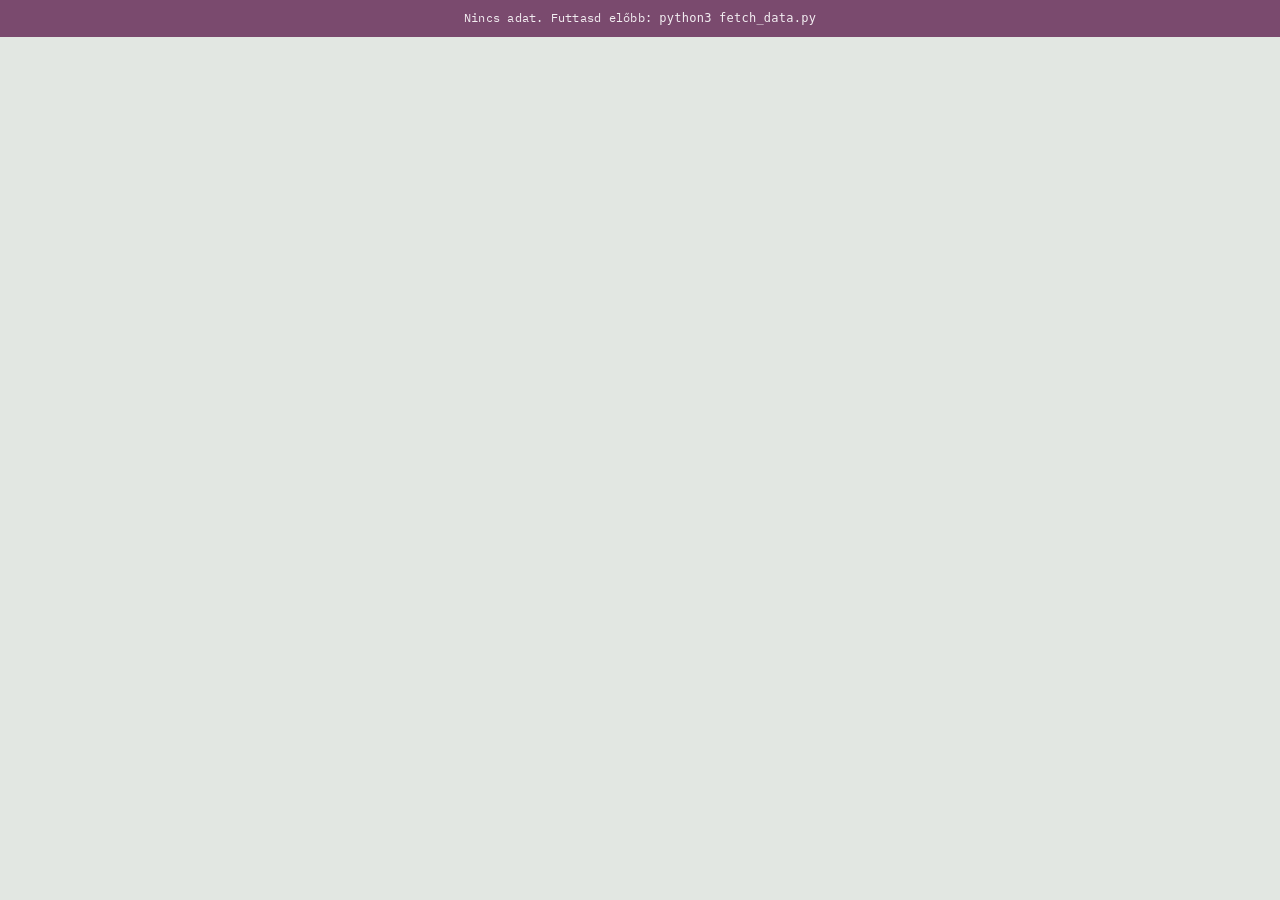
==== en/index.html @ 213e8cd9 "angol valtozat: ford.py generator, ford.json tabla, hreflang, nyelvvalto" ====
<!DOCTYPE html>
<html lang="en">
<head>
<meta charset="utf-8">
<meta name="viewport" content="width=device-width, initial-scale=1">
<title>Water balance of the Middle Danube Basin — EQUORA Institute</title>
<link rel="canonical" href="https://basin.equora.institute/en/">
<link rel="alternate" hreflang="hu" href="https://basin.equora.institute/">
<link rel="alternate" hreflang="en" href="https://basin.equora.institute/en/">
<link rel="alternate" hreflang="x-default" href="https://basin.equora.institute/">
<link rel="alternate" hreflang="hu" href="https://basin.equora.institute/">
<link rel="alternate" hreflang="en" href="https://basin.equora.institute/en/">
<link rel="alternate" hreflang="x-default" href="https://basin.equora.institute/">

<!-- Az EQUORA Institute jelzése, az equora.institute-vel egyezően. -->
<link rel="icon" type="image/x-icon" href="/favicon.ico">
<link rel="icon" type="image/png" sizes="32x32" href="/favicon-32.png">
<link rel="apple-touch-icon" href="/apple-touch-icon.png">

<!-- Plausible: könnyű, sütimentes mérés. A szkript URL-je tartalmazza az
     oldal azonosítóját, ezért ez a felület külön mérési egység —
     függetlenül az equora.institute-tól. -->
<script async src="https://plausible.io/js/pa-creL-lUfN_HIadFxCOqcn.js"></script>
<script>
  window.plausible=window.plausible||function(){(plausible.q=plausible.q||[]).push(arguments)},plausible.init=plausible.init||function(i){plausible.o=i||{}};
  plausible.init()
</script>

<meta name="robots" content="index, follow, max-image-preview:large">
<meta name="author" content="EQUORA Institute">
<meta name="citation_doi" content="10.5281/zenodo.21852060">
<meta property="og:site_name" content="EQUORA Institute">
<meta name="twitter:card" content="summary_large_image">
<meta name="twitter:title" content="Water balance of the Middle Danube Basin">
<meta name="twitter:description"
      content="Measured discharge from 22 gauges, satellite evapotranspiration and precipitation. Every figure states whether it is measurement, model or placeholder.">

<!-- Strukturált adat: a keresők és az adatkatalógusok ebből tudják, hogy ez egy
     hivatkozható, nyílt licencű adatkészlet, nem egy szokásos weblap. -->
<script type="application/ld+json">
{
  "@context": "https://schema.org",
  "@type": "Dataset",
  "name": "Water balance of the Middle Danube Basin",
  "alternateName": "Water balance of the Middle Danube Basin",
  "description": "Hourly water balance: measured discharge from 22 Hungarian gauges, satellite evapotranspiration and precipitation, soil moisture and storage anomaly. Every term carries a provenance label.",
  "url": "https://basin.equora.institute/en/",
  "identifier": "https://doi.org/10.5281/zenodo.21852060",
  "license": "https://creativecommons.org/licenses/by/4.0/",
  "isAccessibleForFree": true,
  "inLanguage": "en",
  "keywords": ["vízmérleg", "hidrológia", "aszály", "párolgás", "Duna", "Tisza", "GRACE", "water balance", "drought", "evapotranspiration"],
  "creator": {
    "@type": "Organization",
    "name": "EQUORA Institute",
    "url": "https://equora.institute"
  },
  "spatialCoverage": {
    "@type": "Place",
    "name": "Hungary",
    "geo": {
      "@type": "GeoShape",
      "box": "45.7 16.0 48.6 22.9"
    }
  },
  "distribution": [{
    "@type": "DataDownload",
    "encodingFormat": "application/json",
    "contentUrl": "https://basin.equora.institute/data.json"
  }],
  "citation": "Papp L. (2026). Water balance of the Middle Danube Basin: an open, provenance-labelled monitoring method. EQUORA Institute. Zenodo. https://doi.org/10.5281/zenodo.21852060"
}
</script>
<meta name="description" content="How much water enters the Middle Danube Basin, how much evaporates and how much leaves — from measured discharge, satellite evapotranspiration and precipitation, updated hourly.">
<meta property="og:title" content="Water balance of the Middle Danube Basin">
<meta property="og:description" content="Measured discharge from 22 gauges, satellite evapotranspiration and precipitation. Every figure states whether it is measurement, model or placeholder.">
<meta property="og:url" content="https://basin.equora.institute/">
<meta property="og:type" content="website">
<meta property="og:locale" content="en_GB">
<link rel="preconnect" href="https://fonts.googleapis.com">
<link rel="preconnect" href="https://fonts.gstatic.com" crossorigin>
<link href="https://fonts.googleapis.com/css2?family=Bitter:wght@500;700&family=IBM+Plex+Mono:wght@400;500;600&family=IBM+Plex+Sans:wght@400;500;600&display=swap" rel="stylesheet">
<style>
:root{
  --papir:#E2E7E2; --papir-2:#EDF0EC; --tinta:#16262B; --halvany:#5C7075;
  --vonal:#A6B5B1; --vonal-halk:#C3CFCB;
  --viz:#2B5C77; --parolgas:#A9772F; --ismeretlen:#7A4A6E; --rekord:#9E3B2E;
  --serif:"Bitter",Georgia,serif; --sans:"IBM Plex Sans",system-ui,sans-serif;
  --mono:"IBM Plex Mono",ui-monospace,monospace;
}
*{box-sizing:border-box}
body{
  margin:0; background:var(--papir); color:var(--tinta); font-family:var(--sans);
  font-size:15px; line-height:1.55;
  background-image:linear-gradient(var(--vonal-halk) .5px,transparent .5px),
                   linear-gradient(90deg,var(--vonal-halk) .5px,transparent .5px);
  background-size:28px 28px; background-position:-1px -1px;
}
.wrap{max-width:1320px;margin:0 auto;padding:0 20px 72px}

/* ── figyelmeztetés ─────────────────────────── */
.warn{background:var(--ismeretlen);color:#F3EEF2;font-family:var(--mono);font-size:12px;
  letter-spacing:.02em;padding:9px 20px;text-align:center}
.warn b{font-weight:600}

/* ── fejléc ─────────────────────────────────── */
header{padding:38px 0 26px;border-bottom:2px solid var(--tinta)}
.eyebrow{font-family:var(--mono);font-size:11px;letter-spacing:.16em;text-transform:uppercase;
  color:var(--halvany)}
h1{font-family:var(--serif);font-weight:700;font-size:clamp(28px,4.4vw,46px);line-height:1.08;
  margin:.32em 0 .18em;letter-spacing:-.015em}
.dek{max-width:78ch;margin-top:20px;color:var(--halvany);font-size:15px;margin:0}
/* A szövegblokkok ugyanabba az oszloprendszerbe kerülnek, mint a panelek.
   Széles nézetben egymás mellé rendeződnek — a sorhossz viszont marad
   olvasható mértéken, mert a hosszú sor rontja a visszatalálást. */
.fejracs{display:grid;grid-template-columns:1fr;gap:22px 28px;align-items:stretch;
  margin-top:24px}
@media(min-width:1100px){
  .fejracs{grid-template-columns:minmax(0,1fr) minmax(0,1fr)}
  .dek{font-size:15.5px}
}
.fejracs>*{min-width:0}
.orak{display:flex;flex-wrap:wrap;gap:0;margin-top:24px;border:1px solid var(--vonal)}
.ora{flex:1 1 190px;padding:11px 14px;border-right:1px solid var(--vonal);background:var(--papir-2)}
.ora:last-child{border-right:0}
.ora .u{font-family:var(--mono);font-size:10px;letter-spacing:.14em;text-transform:uppercase;
  color:var(--halvany)}
.ora .v{font-family:var(--mono);font-size:15px;font-weight:600;margin-top:2px}
.ora .s{font-size:12px;color:var(--halvany);margin-top:1px}
.ora.el .v{color:var(--viz)}
.ora.el .u::after{content:" ●";color:var(--viz)}

/* ── szakaszcím ─────────────────────────────── */
.sz{display:flex;align-items:baseline;gap:14px;margin:52px 0 6px;
  border-bottom:1px solid var(--tinta);padding-bottom:6px}
.sz h2{font-family:var(--serif);font-weight:700;font-size:21px;margin:0;letter-spacing:-.01em}
.alcim.mert{border-left:2px solid var(--vonal);padding-left:14px;
  font-size:13px;color:var(--halvany)}
.sz .n{font-family:var(--mono);font-size:11px;color:var(--halvany);margin-left:auto;
  letter-spacing:.06em}
.lead{color:var(--halvany);font-size:14px;margin:10px 0 22px;max-width:min(78ch,100%)}

/* ── mércék (signature) ─────────────────────── */
.mercesor{display:flex;gap:0;overflow-x:auto;padding-bottom:6px;
  border:1px solid var(--vonal);background:var(--papir-2)}
.folyocsop{display:flex;border-right:1px solid var(--tinta)}
.folyocsop:last-child{border-right:0}
.merce{width:84px;flex:0 0 84px;padding:12px 4px 10px;border-right:1px solid var(--vonal-halk);
  text-align:center}
.folyocsop .merce:last-child{border-right:0}
.merce .nev{font-family:var(--serif);font-weight:500;font-size:12.5px;line-height:1.15;
  height:2.3em;display:flex;align-items:flex-end;justify-content:center}
.merce .szerep{font-family:var(--mono);font-size:9px;letter-spacing:.1em;text-transform:uppercase;
  color:var(--halvany);margin:3px 0 6px}
.merce .szerep.be{color:var(--viz)}
.merce .szerep.ki{color:var(--parolgas)}
.merce .ertek{font-family:var(--mono);font-size:16px;font-weight:600;margin-top:6px}
.merce .hozam{font-family:var(--mono);font-size:11.5px;font-weight:600;color:var(--viz);margin-top:3px}
.merce .alatt{font-family:var(--mono);font-size:10.5px;margin-top:1px;color:var(--halvany)}
.merce.rek .ertek{color:var(--rekord)}
.merce.rek .alatt{color:var(--rekord);font-weight:600}
.folyocimke{writing-mode:vertical-rl;transform:rotate(180deg);font-family:var(--mono);
  font-size:10px;letter-spacing:.18em;text-transform:uppercase;color:var(--halvany);
  padding:12px 5px;background:var(--papir);border-right:1px solid var(--vonal-halk)}

/* ── panelek ────────────────────────────────── */
.racs{display:grid;grid-template-columns:repeat(2,1fr);gap:20px;margin-top:22px;align-items:start}
.panel{border:1px solid var(--vonal);background:var(--papir-2);padding:20px}
.panel h3{font-family:var(--serif);font-size:17px;font-weight:700;margin:0 0 3px}
.pontos{font-family:var(--sans);font-size:12.5px;font-weight:400;color:var(--halvany);
  letter-spacing:0}
.jelmagy{display:flex;flex-wrap:wrap;gap:6px 22px;margin:16px 0 0;padding:12px 14px;
  border:1px solid var(--vonal);background:var(--papir-2);font-size:12.5px;
  color:var(--halvany)}
.jelmagy span{display:flex;align-items:baseline;gap:7px}
.jelmagy b{flex:0 0 auto}
.fog{border-bottom:1px dotted var(--halvany);cursor:help}
.fogbuborek{position:fixed;z-index:50;max-width:280px;background:var(--tinta);
  color:var(--papir);font-size:12.5px;line-height:1.45;padding:9px 11px;
  box-shadow:0 4px 14px rgba(22,38,43,.28)}
.panel .alcim{font-size:13px;color:var(--halvany);margin:0 0 18px}

/* provenance jelölők */
.pr{font-family:var(--mono);font-size:9px;letter-spacing:.09em;text-transform:uppercase;
  padding:1px 5px;border:1px solid currentColor;white-space:nowrap;vertical-align:2px}
.pr.mert{color:var(--viz);background:rgba(43,92,119,.1)}
.pr.szarmaztatott{color:var(--viz)}
.pr.muholdas{color:var(--parolgas);background:rgba(169,119,47,.10)}
.pr.modellezett{color:var(--halvany)}
.pr.helyorzo{color:var(--ismeretlen);
  background:repeating-linear-gradient(45deg,transparent 0 3px,rgba(122,74,110,.22) 3px 6px)}

/* pulzus sorok */
.tetel{display:grid;grid-template-columns:1fr auto;gap:4px 12px;align-items:baseline;
  padding:11px 0;border-top:1px solid var(--vonal-halk)}
.tetel:first-of-type{border-top:0}
.tetel .cim{font-size:14px;font-weight:500}
.tetel .szam{font-family:var(--mono);font-size:19px;font-weight:600;text-align:right;
  white-space:nowrap}
.tetel .szam small{font-size:11px;font-weight:400;color:var(--halvany)}
.tetel .meta{grid-column:1/-1;font-size:11.5px;color:var(--halvany);display:flex;gap:8px;
  align-items:center;flex-wrap:wrap}
.rud{grid-column:1/-1;height:7px;background:var(--vonal-halk);margin-top:2px}
.rud i{display:block;height:100%}
.be .rud i{background:var(--viz)} .ki .rud i{background:var(--parolgas)}
.dS .rud i{background:var(--ismeretlen)}

/* nagy szám */
.nagy{font-family:var(--mono);font-size:clamp(38px,6.2vw,60px);font-weight:600;line-height:1;
  letter-spacing:-.02em}
.nagy.neg{color:var(--rekord)}
.egys{font-family:var(--mono);font-size:14px;color:var(--halvany);margin-left:6px;
  letter-spacing:normal}
/* A negativ betukoz kiszamitott ertekkent oroklodik, ezert a kis egysegjelolokon
   egymasra csusznanak a betuk. Minden ilyen helyen visszaallitjuk. */
.nagy small, .szam small, .pk .v small, .res .ert small, .egys small{letter-spacing:normal}

.rud2{grid-column:1/-1;position:relative;height:9px;background:var(--vonal-halk);margin-top:3px}
.rud2 .nulla{position:absolute;left:50%;top:-2px;bottom:-2px;width:1.5px;background:var(--tinta)}
.rud2 i{position:absolute;top:0;height:100%}
/* A mozwás az adatot hordozza: a minta sebessége a tétel nagyságával
   arányos, tehát a nagyobb hozam láthatóan gyorsabban folyik. */
.rud2 i.jobbra{left:50%;background:var(--viz)}
.rud2 i.balra{right:50%;background:var(--parolgas)}
.rud2 i.dS{background:var(--ismeretlen)}
/* A mozgás az adatot hordozza: a minta sebessége a tétel nagyságával arányos.
   A blokk a background-rövidítések UTÁN áll, különben azok törölnék a mintát. */
@keyframes aramlas{from{background-position:0 0}to{background-position:38px 0}}
/* A párolgás felfelé száll: a minta függőlegesen mozog, és felfelé halványul —
   a sebességet ugyanaz az érték adja, mint a vízszintes áramlásnál. */
@keyframes parolog{from{background-position:0 0}to{background-position:0 -26px}}
.rud2 i.parolog{
  background-image:repeating-linear-gradient(0deg,
    rgba(255,255,255,.30) 0 3px, rgba(255,255,255,0) 3px 13px);
  background-size:100% 26px;
  animation:parolog var(--ido,4s) linear infinite}
@media(prefers-reduced-motion:reduce){.rud2 i.parolog{animation:none}}
.rud2 i.aramlik{
  background-image:repeating-linear-gradient(115deg,
    rgba(255,255,255,.22) 0 8px, rgba(255,255,255,0) 8px 19px);
  background-size:38px 100%;
  animation:aramlas var(--ido,4s) linear infinite}
.rud2 i.balra.aramlik{animation-direction:reverse}
@media(prefers-reduced-motion:reduce){.rud2 i.aramlik{animation:none}}
.tetel .szam.neg{color:var(--parolgas)} .tetel .szam.poz{color:var(--viz)}
.tetel.ossz{border-top:1.5px solid var(--tinta);margin-top:4px}
.tetel.ossz .cim{font-weight:600}
.tetel.ossz .szam{color:var(--ismeretlen)}
p.elojel{font-size:11.5px;color:var(--halvany);margin:14px 0 0;padding-top:10px;
  border-top:1px solid var(--vonal-halk)}
.balsor{display:flex;flex-wrap:wrap;gap:5px;margin:10px 0 0}
.bal{width:26px;height:15px;border:1px solid var(--rekord);
  background:linear-gradient(90deg,var(--rekord) var(--f,100%),transparent var(--f,100%));
  opacity:.8}

/* hova lett */
.hl{margin-top:4px}
.hl .par{display:flex;justify-content:space-between;align-items:baseline;padding:9px 0;
  border-top:1px solid var(--vonal-halk);font-size:14px}
.hl .par b{font-family:var(--mono);font-size:17px;font-weight:600}
.kepletmagy{margin-top:14px;padding:11px 13px;border:1px solid var(--vonal-halk);
  background:var(--papir);font-size:12.5px;line-height:1.5}
.kepletmagy b{display:block;font-family:var(--mono);font-size:10px;letter-spacing:.12em;
  text-transform:uppercase;color:var(--halvany);margin-bottom:5px}
.kepletmagy span{display:block;color:var(--halvany)}
.kepletmagy i{font-family:var(--mono);font-style:normal;font-weight:600;color:var(--tinta);
  display:inline-block;min-width:5.5em}
.kivosszeg{margin:0 0 14px;padding:9px 11px;background:var(--papir);
  border:1px solid var(--vonal-halk);font-size:12.5px;color:var(--halvany)}
.res p+p{margin-top:10px;padding-top:9px;border-top:1px dotted var(--ismeretlen)}
.res p.kutatas{color:var(--tinta);font-size:13px}
.res p.kutatas b{color:var(--ismeretlen)}
.res{margin-top:16px;padding:14px;border:1px dashed var(--ismeretlen);
  background:repeating-linear-gradient(45deg,transparent 0 5px,rgba(122,74,110,.07) 5px 10px)}
.res .cim{font-family:var(--mono);font-size:10px;letter-spacing:.13em;text-transform:uppercase;
  color:var(--ismeretlen)}
.res .irany{margin:6px 0 0;font-size:13px}
.res .ert{font-family:var(--mono);font-size:30px;font-weight:600;color:var(--ismeretlen);
  line-height:1.1;margin-top:2px}
.res p{font-size:12.5px;color:var(--halvany);margin:8px 0 0}

/* kivétel */
.kiv{display:flex;flex-direction:column;gap:0}
.kiv .s{display:grid;grid-template-columns:1fr 6.4em 6.8em;gap:2px 10px;padding:10px 0;
  border-top:1px solid var(--vonal-halk)}
.kiv .s:first-child{border-top:0}
.kiv .s .n{font-size:14px;font-weight:500}
.kiv .s .v{font-family:var(--mono);font-size:15px;font-weight:600;text-align:right;white-space:nowrap}
.kiv .s .v small{font-size:10px;font-weight:400;color:var(--halvany);letter-spacing:normal}
.kiv .s .v.vf{color:var(--parolgas)}
.kivfej i{display:block;font-style:normal;font-size:8px;opacity:.72}
.kivfej{display:grid;grid-template-columns:1fr 6.4em 6.8em;gap:10px;padding-bottom:6px;
  border-bottom:1px solid var(--vonal);font-family:var(--mono);font-size:9.5px;
  letter-spacing:.08em;text-transform:uppercase;color:var(--halvany);text-align:right}
.kiv .s .v .tf{display:block;font-size:10.5px;font-weight:400;font-style:normal;color:var(--halvany);white-space:nowrap;margin-top:2px}
.kiv .s .m{grid-column:1/-1;font-size:11.5px;color:var(--halvany)}
.tag{font-family:var(--mono);font-size:9px;letter-spacing:.08em;text-transform:uppercase;
  padding:1px 5px;margin-left:6px;border:1px solid currentColor}
.tag.fogy{color:var(--parolgas)} .tag.vissza{color:var(--viz)}

.paksdoboz{display:grid;grid-template-columns:repeat(auto-fit,minmax(230px,1fr));gap:0;
  border:1px solid var(--vonal);
  background:var(--papir-2)}
.pk{padding:16px 16px 18px;border-right:1px solid var(--vonal)}
.pk:last-child{border-right:0}
.pk .u{font-family:var(--mono);font-size:10px;letter-spacing:.12em;text-transform:uppercase;
  color:var(--halvany)}
.pk .v{font-family:var(--mono);font-size:26px;font-weight:600;line-height:1.15;margin-top:5px}
.pk .v small{font-size:12px;font-weight:400;color:var(--halvany)}
.pk .m{font-size:12px;color:var(--halvany);margin-top:6px;line-height:1.4}
.pk.riaszt .v{color:var(--rekord)}
@media(max-width:820px){.paksdoboz{grid-template-columns:repeat(2,1fr)}
  .pk:nth-child(2n){border-right:0}.pk:nth-child(-n+2){border-bottom:1px solid var(--vonal)}}
.stressz{margin:26px 0 4px}
.stressz .sav{position:relative;height:10px;border:1px solid var(--vonal);
  background:linear-gradient(90deg,var(--parolgas) 0%,
    color-mix(in oklab,var(--viz) 50%,var(--parolgas)) 50%, var(--viz) 100%)}
.stressz .sav i{position:absolute;top:-5px;width:3px;height:18px;
  background:var(--tinta);transform:translateX(-1px)}
.stressz .fej{display:flex;align-items:flex-start;gap:22px;margin-top:14px}
.stressz .ert{font-family:var(--mono);font-size:clamp(44px,7vw,74px);
  font-weight:700;line-height:.9;letter-spacing:-.03em;flex:0 0 auto}
.stressz .ert span{font-size:.42em;letter-spacing:normal;margin-left:2px}
.stressz .mag{font-size:14px;line-height:1.6;max-width:62ch}
.stressz .mag em{display:block;font-style:normal;font-size:11.5px;
  color:var(--halvany);margin-top:8px}
@media(max-width:640px){.stressz .fej{flex-direction:column;gap:10px}}
.osszefoglalo{margin-top:0;max-width:none;border-left:3px solid var(--tinta);
  padding:2px 0 2px 18px}
.osszefoglalo .cim{display:block;font-family:var(--mono);font-size:11px;
  letter-spacing:.14em;text-transform:uppercase;color:var(--halvany);margin-bottom:10px}
.osszefoglalo p{margin:0 0 11px;font-size:14.5px;line-height:1.6}
.osszefoglalo p:last-child{margin-bottom:0}
.dobozjel{margin-top:0;max-width:none;border:1px solid var(--ismeretlen);padding:11px 14px;
  background:repeating-linear-gradient(45deg,transparent 0 6px,rgba(122,74,110,.07) 6px 12px);
  font-size:12.5px;line-height:1.5}
.dobozjel strong{font-family:var(--sans);font-weight:600;font-size:13px;color:var(--tinta)}
.dobozjel b{font-family:var(--mono);font-size:11px;letter-spacing:.1em;text-transform:uppercase;
  color:var(--ismeretlen)}
.talajracs{display:grid;grid-template-columns:repeat(2,1fr);gap:20px;align-items:start}
.tblokk{border:1px solid var(--vonal);background:var(--papir-2);padding:20px}
.tblokk .u{font-family:var(--mono);font-size:10px;letter-spacing:.13em;
  text-transform:uppercase;color:var(--halvany)}
.tblokk .m{font-size:12.5px;color:var(--halvany);margin-top:8px;line-height:1.5}
.tmagy{font-size:12.5px;line-height:1.6;color:var(--halvany);margin:14px 0 0;
  padding-top:12px;border-top:1px solid var(--vonal-halk)}
.tmagy + .tmagy{border-top:none;padding-top:0;margin-top:9px}
.tlista{margin-top:16px;padding-top:12px;border-top:1px solid var(--vonal-halk)}
.tterkep{margin-top:16px;padding-top:14px;border-top:1px solid var(--vonal-halk)}
.tterkep svg{display:block;max-width:420px;margin:0 auto}
/* A folyó vonalán haladó szaggatás: az eltolás animálása kelti az áramlás
   érzetét. A sebességet a mért outflow vízhozam szabja meg. */
@keyframes folyik{to{stroke-dashoffset:-64}}
.folyo{stroke-dasharray:9 7;animation:folyik var(--folyoido,12s) linear infinite}
@media(prefers-reduced-motion:reduce){.folyo{animation:none;stroke-dasharray:none}}
.tterkep em{display:block;font-style:normal;font-size:11.5px;color:var(--halvany);
  margin-top:8px;line-height:1.5}
.tsor{display:grid;grid-template-columns:9.5em 1fr 4.5em;gap:8px;align-items:center;
  padding:4px 0;font-size:12.5px}
.tsor .tb{height:8px;background:var(--vonal-halk)}
.tsor .tb i{display:block;height:100%;background:var(--rekord);opacity:.8}
.tsor .tv{font-family:var(--mono);font-size:12px;text-align:right;font-weight:600}
.trekesz{margin-top:18px;padding-top:14px;border-top:1px solid var(--vonal-halk)}
.trekesz div{display:grid;grid-template-columns:6.5em 1fr;gap:10px;padding:5px 0;
  font-size:12.5px;color:var(--halvany)}
.trekesz b{font-family:var(--mono);font-size:11px;letter-spacing:.1em;
  text-transform:uppercase;color:var(--viz)}
.tmegj{font-size:12.5px;color:var(--tinta);margin:14px 0 0;padding-top:12px;
  border-top:1px solid var(--vonal-halk)}
.oigeny{margin-top:20px;padding:16px 18px;border:1px solid var(--parolgas);
  background:var(--papir-2)}
.oigeny b:first-child{display:block;font-family:var(--mono);font-size:10px;
  letter-spacing:.13em;text-transform:uppercase;color:var(--parolgas);margin-bottom:7px}
.oigeny span{display:block;font-size:13.5px;line-height:1.6}
.oigeny em{display:block;font-size:11.5px;color:var(--halvany);margin-top:10px;
  font-style:normal}
.tforras{font-size:11.5px;color:var(--halvany);margin-top:16px}
@media(max-width:820px){.talajracs{grid-template-columns:1fr}}
.mdbracs{display:grid;grid-template-columns:repeat(auto-fit,minmax(260px,1fr));gap:20px}
.mdbdb{border:1px solid var(--vonal);background:var(--papir-2);padding:18px}
.mdbdb.kiemelt{border-color:var(--viz)}
.mdbdb .u{font-family:var(--mono);font-size:10px;letter-spacing:.12em;
  text-transform:uppercase;color:var(--halvany)}
.mdbdb .nagy{font-size:clamp(30px,4.4vw,42px);margin-top:4px}
.mdbdb .m{font-size:12.5px;color:var(--halvany);margin-top:9px;line-height:1.5}
.mdbprofil{margin-top:20px;padding:14px 16px;border:1px solid var(--vonal-halk);
  background:var(--papir-2);font-size:12.5px}
.mdbprofil b{display:block;font-family:var(--mono);font-size:10px;letter-spacing:.12em;
  text-transform:uppercase;color:var(--halvany);margin-bottom:8px}
.mdbprofil span{display:inline-block;margin:0 22px 4px 0;color:var(--halvany)}
.mdbprofil i{font-family:var(--mono);font-style:normal;font-weight:600;color:var(--tinta)}
.mdbprofil em{display:block;font-style:normal;color:var(--halvany);margin-top:10px;
  padding-top:9px;border-top:1px solid var(--vonal-halk)}
.mdbforras{font-size:11.5px;color:var(--halvany);margin-top:14px}
.forrasok{display:grid;grid-template-columns:repeat(auto-fit,minmax(220px,1fr));gap:20px}
.forrasok div{border-left:2px solid var(--vonal);padding-left:14px}
.forrasok b{display:block;font-family:var(--mono);font-size:10px;letter-spacing:.12em;
  text-transform:uppercase;color:var(--halvany);margin-bottom:7px}
.forrasok a{display:block;font-size:13px;padding:3px 0;color:var(--viz);
  text-decoration:none;border-bottom:1px solid transparent}
.forrasok a:hover{border-bottom-color:var(--viz)}
.forrasmegj{font-size:12px;color:var(--halvany);margin-top:18px}
.fejcim{display:flex;align-items:center;gap:36px;margin-top:22px}
.logo{display:block;flex:0 0 auto;color:var(--tinta);margin:0}
.fejcim h1{margin:0}
@media(max-width:780px){.fejcim{flex-direction:column;align-items:flex-start;gap:20px}}
.logo img{display:block;height:92px;width:auto}
@media(max-width:780px){.logo img{height:60px}}
.alairas{display:flex;align-items:center;gap:14px;margin-top:56px;padding-top:20px;
  border-top:2px solid var(--tinta)}
.alairas img{display:block;flex:0 0 auto;height:56px;width:auto}
.alairas span{display:block;font-size:13px;color:var(--halvany)}
.alairas a{color:var(--viz);text-decoration:none}
.alairas a:hover{text-decoration:underline}
.frissites{display:flex;align-items:baseline;gap:9px;flex-wrap:wrap;
  margin-top:12px;font-size:12.5px;color:var(--halvany)}
.frissites .pont{width:8px;height:8px;border-radius:50%;flex:0 0 auto;
  align-self:center}
.frissites .pont.friss{background:var(--viz)}
.frissites .pont.kesik{background:var(--parolgas)}
.frissites .pont.regi{background:var(--rekord)}
.frissites b{color:var(--tinta);font-weight:600}
.nyelv{float:right;font-family:var(--mono);font-size:11px;letter-spacing:.1em;
  text-transform:uppercase;color:var(--viz);text-decoration:none;
  border-bottom:1px solid transparent}
.nyelv:hover{border-bottom-color:var(--viz)}
footer{margin-top:24px;padding-top:20px;border-top:2px solid var(--tinta);font-size:12.5px;
  color:var(--halvany)}
footer code{font-family:var(--mono);font-size:11.5px}
a{color:var(--viz)}
@media(max-width:820px){.racs{grid-template-columns:1fr}}
@media(max-width:600px){.sz{flex-wrap:wrap}.sz .n{margin-left:0;flex-basis:100%}}
@media(prefers-reduced-motion:no-preference){
  .merce svg .mark{animation:rise .7s cubic-bezier(.2,.7,.3,1) both}
  @keyframes rise{from{opacity:0;transform:translateY(8px)}to{opacity:1;transform:none}}
}
</style>
</head>
<body>

<div class="warn" id="warn"></div>

<div class="wrap">
<header>
  <div class="eyebrow"><a class="nyelv" href="/" hreflang="hu">Magyar</a>EQUORA Institute · water balance v2 · basin.equora.institute</div>
  <div class="fejcim"><a class="logo" href="https://equora.institute" target="_blank"
    rel="noopener" aria-label="EQUORA Institute">
    <img src="../logo.png" alt="" width="204" height="92"></a>
  <h1>How much water comes in, how much evaporates,<br>and how much flows on</h1></div>
  <p class="dek">What decides a country's water household is how long the water stays. River water moves on within a week: what enters at Devín today passes Mohács next week. Water that reaches the soil stays for weeks. What seeps deeper stays for decades. The same cubic metre is worth something different in each of the three places — which is why the Danube can run high while the fields go dry. The Middle Danube Basin is unusually good ground for this, because it is an almost closed hydrological box: water enters at Devín, leaves at the Iron Gate, and the catchments of the Tisza, the Drava and the Sava lie entirely inside. Its balance can therefore be written down. Which of its terms we can actually measure is a separate question — and this page reports on that too.</p>
  <div class="stressz" id="stressz"></div>
  <div class="fejracs">
    <div class="osszefoglalo" id="osszefoglalo"></div>
    <div class="dobozjel" id="dobozjel"></div>
  </div>
  <div class="orak" id="orak"></div>
  <div class="frissites" id="frissites"></div>
</header>

<section id="mdb-sec">
  <div class="sz"><h2>The full basin</h2><span class="n">two cross-sections</span></div>
  <p class="lead">A Middle Danube Basin hidrológiailag majdnem zárt: a Duna Dévénynél
  belép, Baziásnál — a Tisza, a Száva és a Morava torkolata után — kilép. A Tisza, a
  Dráva és a Száva vízgyűjtője teljes egészében belül marad, ezért a medence <b>river boundary exchange</b> requires only two cross-sections: the Danube at Devín and at Baziaş. Both are public. A complete water balance additionally needs precipitation, evapotranspiration and storage change.</p>
  <div id="mdb"></div>
</section>

<section>
  <div class="sz"><h2>The gauges</h2><span class="n" id="mercen"></span></div>
  <p class="lead">Vízállás, vízhozam és vízhő, óránként, az OVF-től — mind mérés. Minden oszlop egy mérce
  mindenkori vízjárása: a tetején a legnagyobb, az alján a legkisebb valaha mért vízállás.
  A nagyító a legalsó sávot mutatja, mert a víz jelenleg ott van. Balról jobbra görgethető.</p>
  <div class="mercesor" id="mercesor"></div>
</section>

<section id="paks-sec">
  <div class="sz"><h2>Paks · the water side</h2><span class="n">csomópont</span></div>
  <p class="lead">Az erőmű a Duna vizével hűt: kiveszi, átvezeti, felmelegítve visszaengedi — a víz nem fogy el. Paks mégis külön szekciót kap, mert ez az egyetlen pont az országban, ahol néhány centiméter vízszint és néhány tizedfok hőmérséklet korlátozhatja a paksi blokkok termelését. A mérleg többi tétele mennyiségről szól; ez küszöbökről.</p>
  <div class="paksdoboz" id="paks"></div>
</section>

<section>
  <div class="sz"><h2>Four panels</h2><span class="n">the balance and its uncertainty</span></div>
  <div class="jelmagy">
    <span><b class="pr mert">in-situ measurement</b> műszer mérte a helyszínen: vízállás, vízhő,
      talajnedvesség</span>
    <span><b class="pr szarmaztatott">derived from in-situ data</b> a folyók vízhozama:
      a vízállásból, kalibrált vízhozamgörbével</span>
    <span><b class="pr muholdas">satellite estimate</b> műholdas mérésből modellel
      visszaszámítva: csapadék, párolgás, készlet-anomália</span>
    <span><b class="pr modellezett">computed</b> más tételekből, feltételezésekkel</span>
    <span><b class="pr helyorzo">placeholder</b> nagyságrendi becslés, amíg a forrás bekötésre vár</span>
  </div>
  <div class="racs">

    <div class="panel" id="p-pulzus">
      <h3>1 · Pulse <span class="pontos" id="pulzusnap">the five terms of the balance</span></h3>
      <p class="alcim">Five terms from <b>the same day</b>, mind azonos
      mértékegységben. A mérleg csak akkor értelmes, ha minden tagja egyetlen naphoz
      tartozik: a tegnapi eső egy része ma is a mederben van, ezért a tegnapi csapadékot
      a mai hozammal összevetni hibás volna. Ezért a folyók hozama is aznapi átlag,
      az órás mintákból.</p>
      <p class="alcim mert" id="mertekegyseg"></p>
      <div id="pulzus"></div>
    </div>

    <div class="panel" id="p-egyenleg">
      <h3>2 · Balance <span class="pontos">mennyivel van kevesebb</span></h3>
      <p class="alcim">Bank-account logic, with a single running balance.</p>
      <div id="egyenleg"></div>
    </div>

    <div class="panel" id="p-hovalett">
      <h3>3 · Where it went <span class="pontos">amit nem tudunk elszámolni</span></h3>
      <p class="alcim">Ugyanazt a párolgást kétféleképpen is meg lehet becsülni. Ha jól mérnénk, a két szám egyezne. Nem egyezik — és a különbségük megmutatja, mekkora a bizonytalanság az egész mérlegben.</p>
      <div id="hovalett"></div>
    </div>

    <div class="panel" id="p-kivetel">
      <h3>4 · Kivétel <span class="pontos">amit az ember kivesz</span></h3>
      <p class="alcim">Amit az ember kivesz a rendszerből. A nagy szám a total abstraction — de a víz egy része tisztítva vagy felmelegítve visszatér. Csak az számít veszteségnek, ami nem jön vissza: az elpárolgó öntözővíz, a locsolás, a halastavak felszíne.</p>
      <div class="kiv" id="kivetel"></div>
    </div>

  </div>
</section>

<section id="talaj-sec">
  <div class="sz"><h2>The soil</h2><span class="n">ahol az aszály zajlik</span></div>
  <p class="lead">A folyó és a levegő mellett van egy harmadik hely, ahol a víz megfordul: a talaj. Itt marad napokig-hetekig, és itt dől el, mit ér a lehullott csapadék. Ez az a rekesz, amiről a hírek nem szólnak, pedig az aszály itt zajlik — nem a folyómederben.</p>
  <div id="talaj"></div>
</section>

<section id="forras-sec">
  <div class="sz"><h2>Sources and methodology</h2><span class="n">all data is public</span></div>
  <div class="forrasok">
    <div><b>Rivers, soil</b>
      <a href="https://www.vizugy.hu/" target="_blank" rel="noopener">OVF Vízjelző Szolgálat</a>
      <a href="https://aszalymonitoring.vizugy.hu/" target="_blank" rel="noopener">OVF Aszálymonitoring</a>
      <a href="https://www.shmu.sk/sk/?page=110" target="_blank" rel="noopener">SHMÚ napi jelentés</a>
      <a href="https://www.hidro.ro/en/bulletin_type/buletin-hidrologic-zilnic/" target="_blank" rel="noopener">INHGA napi bulletin</a></div>
    <div><b>Atmosphere, storage</b>
      <a href="https://gpm.nasa.gov/data/imerg" target="_blank" rel="noopener">NASA GPM IMERG</a>
      <a href="https://lsa-saf.eumetsat.int/en/data/products/evapotranspiration-and-turbulent-fluxes/" target="_blank" rel="noopener">EUMETSAT LSA SAF</a>
      <a href="https://podaac.jpl.nasa.gov/" target="_blank" rel="noopener">NASA/JPL GRACE, PO.DAAC</a>
      <a href="https://cds.climate.copernicus.eu/" target="_blank" rel="noopener">Copernicus ERA5-Land</a></div>
    <div><b>Abstraction</b>
      <a href="https://www.asz.hu/" target="_blank" rel="noopener">Állami Számvevőszék</a>
      <a href="https://www.ksh.hu/" target="_blank" rel="noopener">KSH</a></div>
    <div><b>This page</b>
      <a href="https://github.com/lpapp68/basin" target="_blank" rel="noopener">A forráskód és a módszertan</a>
      <a href="https://doi.org/10.5281/zenodo.21852060" target="_blank" rel="noopener">Módszertan (Zenodo, DOI)</a>
      <a href="https://github.com/lpapp68/basin/blob/main/MODSZERTAN.md" target="_blank" rel="noopener">Minden nyitott kérdés</a>
      <a href="../data.json">The raw data (data.json)</a></div>
  </div>
  <p class="forrasmegj">A módszertan, a feltételezések és a nyitott kérdések listája
  a projekt dokumentációjában olvasható. A hivatkozható változat Zenodóra kerül, DOI-val.</p>
</section>

<div class="alairas">
    <img src="../logo.png" alt="EQUORA Institute" width="133" height="60">
    <div><span>Research interface · the methodology is citable:
      <a href="https://doi.org/10.5281/zenodo.21852060" target="_blank" rel="noopener">10.5281/zenodo.21852060</a></span></div>
  </div>
  <footer id="lab"></footer>
</div>

<script src="../data.js"></script>
<script>
(function(){
  const D = window.BASIN_DATA;
  const HONAPOK = ["január","február","március","április","május","június",
  "július","augusztus","szeptember","október","november","december"];
  const $ = s => document.querySelector(s);
  const el = (t,c,h) => { const n=document.createElement(t); if(c)n.className=c;
                          if(h!=null)n.innerHTML=h; return n; };
  const num = n => n==null ? "—" : n.toLocaleString("en-GB");
  // Minden törtszám ezen megy át: magyar tizedesvessző, rögzített jegyszám.
  const PR_NEV = {mert:"in-situ measurement", szarmaztatott:"derived from in-situ data", muholdas:"satellite estimate", modellezett:"computed", helyorzo:"placeholder"};
  const pr = k => `<span class="pr ${k}">${PR_NEV[k] || k}</span>`;
  const dec = (n,j=1) => n==null ? "—"
    : n.toLocaleString("en-GB",{minimumFractionDigits:j,maximumFractionDigits:j});
  const sgn = n => (n>0?"+":"") + num(n);   // num() adja a magyar mínuszjelet

  /* ── fogalmak ── */
  const FOGALOM = {
    "szántóföldi vízkapacitás": "Az a vízmennyiség, amit a talaj a gravitációs elszivárgás után megtart. E fölött a víz lefelé szivárog, ez alatt a növény egyre nehezebben veszi fel. A vízhiányt ehhez az állapothoz mérjük.",
    "vízhozam": "Mennyi víz halad át a szelvényen másodmin agonként (m³/s). Nem azonos a vízállással: alacsony vízálláshoz széles mederben is tartozhat nagy hozam.",
    "vízállás": "A vízfelszín magassága a mérce nullpontjához képest, centiméterben. Lehet negatív — az csak azt jelenti, hogy a nullpont alatt van.",
    "LKV": "Legkisebb vízállás: a mércénél valaha nyilvántartott legalacsonyabb érték. Hogy ez mikor frissült utoljára, az OVF-nél tisztázandó.",
    "párolgás": "Tényleges evapotranszspiráció: amit a talaj elpárologtat és a növényzet elpárologtat. Aszályban csökken, mert nincs mit elpárologtatni.",
    "maradéktag": "Nem mérjük, hanem kiszámoljuk: ami a többi tag összeadása után marad. Minden fenti tag hibája ebben gyűlik össze.",
    "hőterhelési korlát": "A melegvíz-csatorna torkolatától 500 méterre a Duna nem lehet 30 °C-nál melegebb. Ez az erőmű második vízoldali feltétele a vízszint mellett.",
  };
  function fogalmakat_jeloli(){
    const gyok = document.querySelectorAll(".lead, .alcim, .tetel .cim, .pk .m, .kiv .s .m, .res p, footer");
    const kulcsok = Object.keys(FOGALOM).sort((a,b)=>b.length-a.length);
    gyok.forEach(n=>{
      const seta = document.createTreeWalker(n, NodeFilter.SHOW_TEXT);
      const csomok=[]; let c; while((c=seta.nextNode())) csomok.push(c);
      csomok.forEach(t=>{
        for(const k of kulcsok){
          const i = t.nodeValue.indexOf(k);
          if(i<0 || t.parentElement.closest(".fog")) continue;
          const utan = t.splitText(i), maradek = utan.splitText(k.length);
          const sp = el("span","fog",k); sp.dataset.mag = FOGALOM[k];
          utan.replaceWith(sp); void maradek; break;
        }
      });
    });
  }
  let buborek=null;
  function buborek_be(cel){
    buborek_ki();
    buborek = el("div","fogbuborek", cel.dataset.mag);
    document.body.appendChild(buborek);
    const r = cel.getBoundingClientRect(), b = buborek.getBoundingClientRect();
    buborek.style.left = Math.max(8, Math.min(window.innerWidth-b.width-8, r.left)) + "px";
    buborek.style.top = (r.bottom + b.height + 10 > window.innerHeight
      ? r.top - b.height - 6 : r.bottom + 6) + "px";
  }
  function buborek_ki(){ if(buborek){ buborek.remove(); buborek=null; } }
  document.addEventListener("click", e=>{
    const f = e.target.closest(".fog");
    f ? buborek_be(f) : buborek_ki();
  });
  document.addEventListener("mouseover", e=>{
    const f = e.target.closest(".fog"); if(f) buborek_be(f);
  });
  document.addEventListener("mouseout", e=>{
    if(e.target.closest(".fog")) buborek_ki();
  });
  window.addEventListener("scroll", buborek_ki, {passive:true});

  if(!D){ document.body.innerHTML =
    '<div class="warn">Nincs adat. Futtasd előbb: <code>python3 fetch_data.py</code></div>'; return; }

  /* figyelmeztetés + órák */
  $("#warn").innerHTML = "<b>Data coverage: level 1</b> — partially closing balance — " + D.figyelmeztetes;
  const O = D.orak;
  const orak = [["Hourly","el",O.oras],["Daily","",O.napi],["Monthly","",O.havi]];
  orak.forEach(([cim,cls,o])=>{
    const n = el("div","ora "+cls);
    n.appendChild(el("div","u",cim+" · "+o.cimke));
    n.appendChild(el("div","v",o.utolso||"—"));
    n.appendChild(el("div","s", o.forras +
      (o.mercek_friss ? ` · ${o.mercek_friss}/${o.mercek_osszes} gauges at this timestamp` : "")));
    $("#orak").appendChild(n);
  });

  /* ── frissítés-jelző ── */
  // A GitHub Actions ütemezett futásai torlódás esetén csúsznak: az óránkénti
  // kérésből a gyakorlatban 50–130 perc lesz. Ezért nem ígérünk óránkénti
  // frissítést — kiírjuk, mikor futott utoljára, és a néző eldönti, elég friss-e.
  {
    const g = new Date(D.generalva);
    // Percenként újraszámoljuk: a szám különben megáll a betöltés pillanatán,
    // és egy órán át tartott lapon félrevezetően frissnek látszik az adat.
    const rajzol = () => {
      const perc = Math.round((Date.now() - g) / 60000);
      const kor = perc < 1 ? "just now"
                : perc < 90 ? `${perc} min ago`
                : perc < 1440 ? `${Math.round(perc/60)} h ago`
                : `${Math.round(perc/1440)} d ago`;
      const allapot = perc < 180 ? "friss" : perc < 720 ? "kesik" : "regi";
      $("#frissites").innerHTML =
        `<span class="pont ${allapot}"></span>` +
        `<b>Last data update: ${kor}</b>` +
        `<span>${g.toLocaleString("en-GB", {dateStyle:"short", timeStyle:"short"})} · ` +
        `collection is triggered hourly; runs can slip when the queue is busy</span>`;
    };
    rajzol();
    setInterval(rajzol, 60000);
    // Ha a lap háttérbe kerül, a böngésző lassítja az időzítőt; visszatéréskor
    // ezért azonnal frissítünk.
    document.addEventListener("visibilitychange", () => {
      if(!document.hidden) rajzol();
    });
  }

  /* ── mércék ── */
  const W=76, HT=132, HN=54, PAD=9;
  function plate(m){
    const box = el("div","merce"+(m.rekord_alatt?" rek":""));
    box.appendChild(el("div","nev",m.nev));
    const sz = {belepo:["be","inflow"],kilepo:["ki","outflow"],atfolyo:["","through-flow"]}[m.szerep];
    box.appendChild(el("div","szerep "+sz[0],sz[1]));

    const s = m.sorozat_cm.filter(v=>v!=null);
    const lo0 = Math.min(...s, m.lkv_cm), hi0 = Math.max(...s, m.lkv_cm);
    const pad = Math.max(18,(hi0-lo0)*0.4), zlo = lo0-pad, zhi = hi0+pad;
    const span = m.lnv_cm - m.lkv_cm;
    const yFull = v => HT - PAD - ((v - m.lkv_cm)/span)*(HT-2*PAD);
    const yZoom = v => HT+16 + (HN-10) - ((v - zlo)/(zhi-zlo))*(HN-14);

    const ns="http://www.w3.org/2000/svg";
    const svg=document.createElementNS(ns,"svg");
    svg.setAttribute("viewBox",`0 0 ${W} ${HT+HN+18}`);
    svg.setAttribute("width","100%");
    const add=(t,a)=>{const e=document.createElementNS(ns,t);
      for(const k in a)e.setAttribute(k,a[k]);svg.appendChild(e);return e;};

    /* teljes vízjárás — a fehér oszlop az egész ismert vízjárás,
       a kitöltött sáv az alján az, ahol most vagyunk */
    add("rect",{x:26,y:PAD,width:34,height:HT-2*PAD,fill:"#fff",stroke:"var(--vonal)","stroke-width":1});
    const yMa=Math.min(HT-PAD,Math.max(PAD,yFull(m.utolso_cm)));
    add("rect",{x:26.5,y:yMa,width:33,height:Math.max(1.2,(HT-PAD)-yMa),
      fill:m.rekord_alatt?"var(--rekord)":"var(--viz)",opacity:.85});
    add("line",{x1:26,y1:PAD,x2:60,y2:PAD,stroke:"var(--vonal)","stroke-width":1});
    add("text",{x:63,y:PAD+4,"font-size":8,fill:"var(--halvany)","font-family":"var(--mono)"})
      .textContent = "LNV";
    add("line",{x1:22,y1:yFull(m.lkv_cm),x2:64,y2:yFull(m.lkv_cm),
      stroke:"var(--halvany)","stroke-width":1,"stroke-dasharray":"2 2"});
    add("text",{x:2,y:yFull(m.lkv_cm)+3,"font-size":8,fill:"var(--halvany)",
      "font-family":"var(--mono)"}).textContent="LKV";

    /* nagyító kerete a teljes oszlop alján */
    const yA=yFull(zhi), yB=yFull(zlo);
    add("rect",{x:24,y:Math.min(yA,yB),width:38,height:Math.max(3,Math.abs(yB-yA)),
      fill:"none",stroke:"var(--rekord)","stroke-width":1});
    add("line",{x1:24,y1:Math.min(yA,yB),x2:6,y2:HT+14,stroke:"var(--rekord)","stroke-width":.6});
    add("line",{x1:62,y1:Math.max(yA,yB),x2:W-6,y2:HT+14,stroke:"var(--rekord)","stroke-width":.6});

    /* nagyított sáv */
    add("rect",{x:6,y:HT+14,width:W-12,height:HN-6,fill:"#fff",stroke:"var(--rekord)","stroke-width":1});
    if(m.lkv_cm>=zlo&&m.lkv_cm<=zhi)
      add("line",{x1:6,y1:yZoom(m.lkv_cm),x2:W-6,y2:yZoom(m.lkv_cm),
        stroke:"var(--halvany)","stroke-width":1,"stroke-dasharray":"3 2"});
    const step=(W-24)/Math.max(1,s.length-1);
    add("polyline",{points:s.map((v,i)=>`${12+i*step},${yZoom(v)}`).join(" "),
      fill:"none",stroke:"var(--viz)","stroke-width":1.4,
      "stroke-linejoin":"round","stroke-linecap":"round"});
    const g=add("circle",{cx:12+(s.length-1)*step,cy:yZoom(s[s.length-1]),r:3,
      fill:m.rekord_alatt?"var(--rekord)":"var(--viz)"});
    g.setAttribute("class","mark");

    box.appendChild(svg);
    box.appendChild(el("div","ertek",num(m.utolso_cm)+" cm"));
    box.appendChild(el("div","hozam", m.hozam_m3s!=null
      ? dec(m.hozam_m3s,1)+" m³/s" : "hozam nincs"));
    box.appendChild(el("div","alatt", m.rekord_alatt
      ? "▼ "+Math.abs(m.lkv_folott_cm)+" cm-rel az LKV alatt"
      : m.lkv_folott_cm+" cm-rel az LKV felett"));
    box.title = m.folyo+" – "+m.nev+(m.jegyzet?" · "+m.jegyzet:"")
      +"\n24 órás változás: "+sgn(m.valtozas_24h_cm)+" cm";
    return box;
  }
  const sor=$("#mercesor"); let akt=null,csop=null;
  D.mercek.forEach(m=>{
    if(m.folyo!==akt){ akt=m.folyo; csop=el("div","folyocsop");
      csop.appendChild(el("div","folyocimke",m.folyo)); sor.appendChild(csop); }
    csop.appendChild(plate(m));
  });
  const rek=D.mercek.filter(m=>m.rekord_alatt).length;
  $("#mercen").textContent = rek+" / "+D.mercek.length+" mérce a mindenkori kisvíz alatt";

  /* ── vízstressz-sáv ── */
  // A növényzet tényleges párolgása a referenciához képest. This page
  // legközvetlenebbül érthető száma: azt mondja meg, a felszín a lehetséges
  // teljesítményének hányad részén működik.
  //
  // A színskála a LEHETSÉGESHEZ viszonyít, nem a sokéves augusztusi átlaghoz:
  // nyáron ez az arány természetszerűen 1 alatt van. „Normális augusztus”
  // állításhoz több év adata kellene — az még nincs meg.
  {
    const OI2 = D.ontozesigeny;
    if(OI2 && OI2.vizstressz != null){
      const v = Math.max(0, Math.min(1, OI2.vizstressz));
      // mély kék (bő víz) → halvány → okker (száraz). Szürke szándékosan nincs:
      // az adatvizualizációban a szürke azt jelenti, hogy hiányzik az adat.
      const szin = `color-mix(in oklab, var(--viz) ${Math.round(v*100)}%, var(--parolgas))`;
      $("#stressz").innerHTML =
        `<div class="sav"><i style="left:${(v*100).toFixed(1)}%"></i></div>
         <div class="fej">
           <div class="ert" style="color:${szin}">${dec(v*100,0)}<span>%</span></div>
           <div class="mag">
             <b>The vegetation is achieving ${dec(v*100,0)}% of its potential evapotranspiration.</b>
             With ample water ${dec(OI2.et_ref_mm,2)} mm/day would evaporate; the measurement is
             ${dec(OI2.et_act_mm,2)}. A növény ilyenkor lezárja a leveleit, és amíg
             zárva vannak, nem is növekszik.
             <em>A skála a lehetségeshez viszonyít, nem a sokéves augusztusi
             átlaghoz — ahhoz több év adata kellene. ${OI2.datum}</em>
           </div>
         </div>`;
    }
  }

  /* ── nyitó összefoglaló ── */
  {
    const IS2 = D.keszlet_idosor, AR = D.archivum || {}, R2 = D.egyenleg.referencia;
    const H2 = D.hova_lett_m3s;
    let sorok = "";

    if(IS2 && IS2.trend_km3_ev != null){
      const balaton = Math.abs(IS2.trend_km3_ev)*10/R2.terfogat_km3;
      sorok += `<p><b>Stored water has been on a declining trend for ten years.</b>
        The satellite storage anomaly stands at <b>${sgn(IS2.sorozat[IS2.sorozat.length-1].km3)} km³</b>
        relative to the long-term mean, with a ten-year trend of
        <b>${dec(IS2.trend_km3_ev,2)} km³ évente</b> — nagyjából
        ${dec(balaton,1)} ${R2.nev} tíz év alatt. This is the page's most stable long-term signal: it rests on 24 years of monthly satellite estimates, at roughly 300 km native resolution.</p>`;
    }

    if(AR.allapot === "mert" && AR.teljes_napok){
      const mm = AR.kumulalt_km3 * 1e9 / (D.doboz.terulet_km2 * 1e6) * 1000;
      sorok += `<p><b>Egy-egy nap ettől eltérhet.</b> ${AR.veg}-én például
        ${AR.kumulalt_km3 > 0 ? "több víz érkezett, mint amennyi távozott" :
        "több víz távozott, mint amennyi érkezett"}: a computed napi egyenleg
        <b>${sgn(Math.round(mm*100)/100)} mm</b>. Egyetlen nap keveset mond a trendről,
        és ez a szám nem közvetlen készletmérés, hanem maradéktag.</p>`;
    }

    if(H2 && H2.elteres){
      sorok += `<p><b>The daily balance does not yet close precisely.</b> A kétféle párolgásbecslés
        között <b>${num(Math.abs(H2.elteres.ertek))} m³/s</b> az eltérés. A napi országos
        egyenleg ezért tájékoztató szám; a trend és a mért folyóadatok viszont
        megállnak önmagukban.</p>`;
    }

    $("#osszefoglalo").innerHTML =
      `<b class="cim">Hungary's water balance in brief</b>${sorok}`;
  }

  /* ── melyik doboz ── */
  const DB=D.dobozok, A=DB[D.aktiv_doboz], T=DB.mdb;
  $("#dobozjel").innerHTML =
    `<b>Which box</b><br>The balance is currently drawn for <strong>${A.nev}</strong> területére készül,
    ${num(A.terulet_km2)} km²-re: ${A.falak}. The full ${T.nev} ${num(T.terulet_km2)} km²,
    roughly five times as large. ${T.falak} Its contribution is given in the page's The full basin szekciójában
    olvasható. ${T.megjegyzes} Addig a csapadék és a párolgás a magyar területre vonatkozik,
    mert ezek a tagok területtel skálázódnak.`;

  /* ── Paks csomópont ── */
  const K=D.paks;
  if(K){
    const hv=K.hutoviz||{};
    const kartya=(u,v,m,riaszt)=>{
      const n=el("div","pk"+(riaszt?" riaszt":""));
      n.appendChild(el("div","u",u)); n.appendChild(el("div","v",v));
      n.appendChild(el("div","m",m)); return n;
    };
    const P4=$("#paks");
    P4.appendChild(kartya("1. fal · vízszint",
      num(K.vizallas_cm)+'<small> cm</small>',
      K.lkv_alatt_cm>0
        ? `<b>${K.lkv_alatt_cm} cm-rel a mindenkori legkisebb vízállás alatt</b> (LKV ${num(K.lkv_cm)} cm). A szivattyúk szívócsonkja fix magasságban van.`
        : `LKV ${num(K.lkv_cm)} cm. A szivattyúk szívócsonkja fix magasságban van.`,
      K.lkv_alatt_cm>0));
    P4.appendChild(kartya("2. fal · vízhő",
      dec(K.vizho_c,1)+'<small> °C</small>',
      `A hőterhelési korlát ${dec(K.hokorlat_c,0)} °C a melegvíz-csatorna torkolatától 500 méterre. `+
      `Tartalék: <b>${dec(K.hokorlat_tartalek_c,1)} °C</b>.`,
      K.hokorlat_tartalek_c!=null && K.hokorlat_tartalek_c<3));
    P4.appendChild(kartya("A folyó",
      num(K.hozam_m3s)+'<small> m³/s</small>',
      `Hourly vízhozam a paksi szelvényben, a vízállásból számítva. ${pr("szarmaztatott")}`, false));
    P4.appendChild(kartya("Hűtővízkivétel",
      dec(hv.ertek,1)+'<small> m³/s</small>',
      `${hv.allapot||"—"}. A folyó <b>${K.hutoviz_a_folyo_szazalekaban!=null?K.hutoviz_a_folyo_szazalekaban.toLocaleString("en-GB",{minimumFractionDigits:2,maximumFractionDigits:2})+" %":"—"}</b>-a, `+
      `és gyakorlatilag teljes egészében visszatér — felmelegítve. `+
      `${pr("modellezett")} ${hv.forras||""}`, false));
  }

  /* ── 1 Pulse ── */
  const M=D.merleg_m3s, MM=D.mm_nap;
  if(D.merleg_datum) $("#pulzusnap").textContent = D.merleg_datum + " · the most recent complete day";
  // Minden tétel két mértékegységben szerepel. A mm/nap a doboz TERÜLETÉRE szétterített
  // változat — ez teszi összevethetővé a csapadékot és a párolgást (amelyeket eleve így
  // mérnek) a folyók hozamával.
  {
    const egymm = 0.001 * D.doboz.terulet_km2 * 1e6 / 86400;
    $("#mertekegyseg").innerHTML =
      `Minden tétel <b>two figures</b> szerepel. A <b>m³/s</b> a vízforgalom: egy köbméter
       másodmin agonként annyi, mint egy ezerliteres kád minden másodpercben. A <b>mm/nap</b>
       ugyanaz az adat a doboz teljes területére szétterítve — mintha aznap ilyen vastag
       vízréteg borítaná az egészet. ${D.doboz.nev} ${num(D.doboz.terulet_km2)} km²-én
       <b>1 mm/nap ≈ ${num(Math.round(egymm))} m³/s</b>. A mm/nap azért kell, mert a
       csapadékot és a párolgást eleve így mérik, és így válik összevethetővé a folyók
       hozamával.`;
  }
  const maxAbs=Math.max(...Object.values(M).map(t=>Math.abs(t.ertek)));
  [["csapadek","Precipitation · arriving"],["hozam_be","Arriving via rivers"],
   ["parolgas","Evaporating · távozik"],["hozam_ki","Leaving via rivers"],
   ["keszletvaltozas","= Storage change (maradéktag)"]].forEach(([k,cim])=>{
    const t=M[k], neg=t.ertek<0, ossz=(k==="keszletvaltozas");
    const r=el("div","tetel"+(ossz?" ossz":""));
    r.appendChild(el("div","cim",cim));
    r.appendChild(el("div","szam "+(neg?"neg":"poz"), sgn(t.ertek)+'<small> m³/s</small>'));
    const rud=el("div","rud2");
    const i=el("i", neg?"balra":"jobbra");
    i.style.width=(Math.abs(t.ertek)/maxAbs*50)+"%";
    // A mozgás az adatot hordozza: a minta sebessége a tétel nagyságával arányos,
    // tehát a nagyobb hozam láthatóan gyorsabban folyik. Nulla értéknél áll.
    if(Math.abs(t.ertek) > 0){
      const mp = Math.max(1.6, 9 - Math.abs(t.ertek)/maxAbs*7);
      i.style.setProperty("--ido", mp.toFixed(2)+"s");
      // A párolgás függőleges jelenség: ott a minta FELFELÉ száll, nem oldalra.
      i.classList.add(k==="parolgas" ? "parolog" : "aramlik");
    }
    if(ossz) i.classList.add("dS");
    rud.appendChild(el("span","nulla")); rud.appendChild(i); r.appendChild(rud);
    // A napi tagok (csapadék, párolgás) egy NAPRA vonatkoznak, a folyótagok az
    // aktuális órára. A dátum kiírása nélkül az olvasó mind a kettőt maikent olvassa.
    r.appendChild(el("div","meta",
      pr(t.provenance)+
      `<span>${dec(MM[k],2)} mm/nap</span>`+
      (t.datum?`<span class="nap">· ${t.datum}</span>`
        : (t.kor_ora===1?`<span>· most</span>`:""))+
      `<span>· ${t.forras}</span>`+      (t.kor_ora && t.kor_ora>1?`<span>· ${t.kor_ora} órás</span>`:"")));
    $("#pulzus").appendChild(r);
  });
  $("#pulzus").appendChild(el("p","elojel",D.elojel));

  /* ── 2 Balance ── */
  const E=D.egyenleg, R=E.referencia, IS=D.keszlet_idosor;

  if(IS && IS.sorozat && IS.sorozat.length > 24){
    const S=IS.sorozat, W2=520, H2=190, BAL=44, JOBB=10, FENT=16, LENT=26;
    const ev = h => +h.slice(0,4) + (+h.slice(5,7)-1)/12;
    const x0=ev(S[0].honap), x1=ev(S[S.length-1].honap);
    const ymin=Math.min(...S.map(r=>r.km3)), ymax=Math.max(...S.map(r=>r.km3));
    const px = h => BAL + (ev(h)-x0)/(x1-x0)*(W2-BAL-JOBB);
    const py = v => FENT + (ymax-v)/(ymax-ymin)*(H2-FENT-LENT);

    // A GRACE és a GRACE-FO közti szünetnél megszakítjuk a vonalat.
    let utak=[], akt=[];
    S.forEach((r,i)=>{
      if(i && ev(r.honap)-ev(S[i-1].honap) > 0.6){ utak.push(akt); akt=[]; }
      akt.push(`${px(r.honap).toFixed(1)},${py(r.km3).toFixed(1)}`);
    });
    utak.push(akt);

    let racs="";
    for(let v=Math.ceil(ymin/5)*5; v<=ymax; v+=5)
      racs += `<line x1="${BAL}" y1="${py(v)}" x2="${W2-JOBB}" y2="${py(v)}"
        stroke="var(--vonal-halk)" stroke-width="1"/>
        <text x="${BAL-5}" y="${py(v)+3}" font-size="9" text-anchor="end"
          fill="var(--halvany)" font-family="var(--mono)">${v>0?"+":""}${v}</text>`;
    let evek="";
    for(let e=Math.ceil(x0/5)*5; e<=x1; e+=5)
      evek += `<text x="${BAL+(e-x0)/(x1-x0)*(W2-BAL-JOBB)}" y="${H2-8}" font-size="9"
        text-anchor="middle" fill="var(--halvany)" font-family="var(--mono)">${e}</text>`;

    $("#egyenleg").innerHTML =
      `<div class="nagy ${IS.sorozat[IS.sorozat.length-1].km3<0?"neg":""}">`+
      `${sgn(IS.sorozat[IS.sorozat.length-1].km3)}<span class="egys">&nbsp;km³</span></div>`+
      `<div style="margin-top:6px;font-size:12px;color:var(--halvany)">`+
      `${pr(IS.provenance)} &nbsp;${IS.veg} · ${IS.pontok} havi pont ${IS.kezdet} óta</div>`+
      `<svg viewBox="0 0 ${W2} ${H2}" width="100%" style="margin-top:14px" role="img"
        aria-label="Vízkészlet-anomália idősora ${IS.kezdet} és ${IS.veg} között">
        ${racs}${evek}
        <line x1="${BAL}" y1="${py(0)}" x2="${W2-JOBB}" y2="${py(0)}"
          stroke="var(--tinta)" stroke-width="1.5"/>
        ${utak.map(u=>`<polyline points="${u.join(" ")}" fill="none"
          stroke="var(--rekord)" stroke-width="1.4" stroke-linejoin="round"/>`).join("")}
      </svg>`+
      `<p style="font-size:12.5px;color:var(--halvany);margin:6px 0 0">`+
      `A nulla nem a teli medencét jelenti, hanem a termék sokéves átlagát. `+
      `A görbe azt mutatja, hogy egy-egy aszály után <b>visszaáll-e a korábbi szint</b>. `+
      `Tízéves trend: <b style="font-family:var(--mono);color:var(--rekord)">`+
      `${dec(IS.trend_km3_ev,2)} km³/év</b> — kb. `+
      `${dec(Math.abs(IS.trend_km3_ev)/R.terfogat_km3*10,1)} ${R.nev} tíz év alatt.</p>`+
      `<p style="font-size:11.5px;color:var(--halvany);margin:12px 0 0;padding-top:10px;`+
      `border-top:1px solid var(--vonal-halk)">${IS.figyelmeztetes}<br>Forrás: ${IS.forras}</p>`;
  } else {
    const db = Math.abs(E.kumulalt_km3)/R.terfogat_km3;
    $("#egyenleg").innerHTML =
      `<div class="nagy neg">${sgn(E.kumulalt_km3)}<span class="egys">&nbsp;km³</span></div>`+
      `<div style="margin-top:10px;font-size:12px;color:var(--halvany)">`+
      `${pr(E.provenance)} &nbsp;${E.kezdet} óta</div>`+
      `<p style="font-size:13px;margin:16px 0 0">${E.megjegyzes} `+
      `A hiány jelenleg <b style="font-family:var(--mono)">${dec(db,1)}</b> ${R.nev}-nyi.</p>`+
      `<p style="font-size:11.5px;color:var(--halvany);margin:12px 0 0">Forrás: ${E.forras}</p>`;
  }

  const KIV_OSSZ = D.kivetel_m3s.reduce((a,k)=>a+(k.ertek||0),0);
  const KIV_FOGY = D.kivetel_m3s.reduce((a,k)=>a+(k.fogyaszto_m3s||0),0);

  /* ── 3 Where it went ── */
  const H=D.hova_lett_m3s, hl=el("div","hl");
  [["parolgas_muhold","Műholdas párolgásbecslés"],
   ["parolgas_maradek","Párolgás mint maradéktag"]].forEach(([k,c])=>{
    const t=H[k];
    hl.appendChild(el("div","par",
      `<span>${c}<br><span style="font-size:11.5px;color:var(--halvany)">${t.forras}</span></span>`+
      `<b>${num(t.ertek)} m³/s</b>`));
  });
  hl.appendChild(el("div","kepletmagy",
    `<b>A képlet tagjai</b>`+
    `<span><i>P</i> csapadék — ami a dobozra hullik</span>`+
    `<span><i>Q<sub>be</sub></i> folyókon beérkezik — 11 határszelvény mért vízhozama</span>`+
    `<span><i>Q<sub>ki</sub></i> folyókon távozik — Mohács, Drávaszabolcs, Szeged</span>`+
    `<span><i>&Delta;S</i> storage change — mennyivel lett több vagy kevesebb a tárolt víz</span>`+
    `<span><i>veszteség kivétel</i> amit kivesznek és nem tér vissza (öntözés, locsolás)</span>`));
  hl.appendChild(el("div","res",
    `<div class="cim">Difference between the two evapotranspiration estimates</div>`+
    `<div class="ert">${sgn(H.elteres.ertek)} m³/s</div>`+
    // Az előjel iránya számít: pozitívnál a mérleg TÖBB párolgást kívánna, mint
    // amennyit a műhold mér; negatívnál fordítva. A korábbi „hiányzik" szó
    // pozitív értéknél önellentmondás volt.
    `<p class="irany">${H.elteres.ertek > 0
      ? `A mérleg zárásához <b>ennyivel több</b> párolgás kellene, mint amennyit a műhold mér: a maradék ${num(H.parolgas_maradek.ertek)}, a mérés ${num(H.parolgas_muhold.ertek)} m³/s.`
      : `A műhold <b>ennyivel több</b> párolgást mér, mint amennyi a mérleg zárásához kellene: a mérés ${num(H.parolgas_muhold.ertek)}, a maradék ${num(H.parolgas_maradek.ertek)} m³/s.`}</p>`+
    `<p>Egyik becslés sem a helyes: az eltérés azt méri, mennyi az, amit a mérőrendszerünk még nem lát. Amíg nagy, a mérleg többi számát is fenntartással érdemes olvasni — ezért szerepel kiírva.</p><p class="kutatas"><b>Amit ez a szám tartalmaz, és amit nem.</b> A meder és a felszín alatti víz
     cseréje <b>a dobozon belüli átrendezés</b>: ami a Dunából elszivárog a magyar
     szakaszon, az a dobozban marad, tehát ezt a számot nem növeli. A csere iránya
     szakaszonként más — a Szigetközben a feliszapolódott meder majdnem elzárja,
     Paksnál a mélyülő meder megnyitja. Ami viszont <b>tényleg hiányzik innen</b>:
     a határon átnyúló felszín alatti vízáramlás, amit egyáltalán nem mérünk.</p>
     <p class="kutatas"><b>Ennek a különbségnek a feltárása az EQUORA Institute kutatási
     programja.</b> A cél a szám csökkentése: minden bekötött mérés és minden pontosított feltételezés lejjebb viszi. A módszertan és a nyitott kérdések listája nyilvános.</p>
     <p><b>Nem a vízkivétel okozza.</b> Az összes emberi kivétel ${num(KIV_OSSZ)} m³/s,
     of which lost ${num(KIV_FOGY)} m³/s — a fenti eltérés ennek
     ${Math.round(Math.abs(H.elteres.ertek)/Math.max(1,KIV_FOGY))}-szerese.
     A különbség a storage change és a párolgás bizonytalanságából jön,
     nem az öntözésből.</p>`));
  $("#hovalett").appendChild(hl);

  /* ── 4 Kivétel ── */
  $("#p-kivetel .alcim").insertAdjacentHTML("afterend",
    `<div class="kivosszeg"><span>Összesen <b>${num(KIV_OSSZ)} m³/s</b>, `+
    `ebből <b>veszteség ${num(KIV_FOGY)} m³/s</b> — ennyi marad kívül a magyar vízrendszeren a vizsgált időszakon belül.</span></div>`);
  $("#kivetel").insertAdjacentHTML("beforeend",
    `<div class="kivfej"><span></span><span>total abstraction<i>m³/s</i></span>` +
    `<span>of which lost<i>m³/s</i></span></div>`);
  D.kivetel_m3s.forEach(k=>{
    const s2=el("div","s");
    s2.appendChild(el("div","n",k.nev));
    s2.appendChild(el("div","v",dec(k.ertek,1)+'<small> m³/s</small>'));
    s2.appendChild(el("div","v vf",k.fogyaszto_m3s!=null?dec(k.fogyaszto_m3s,1)+'<small> m³/s</small>':"—"));
    s2.appendChild(el("div","m",k.megjegyzes));
    $("#kivetel").appendChild(s2);
  });

  /* ── The full basin két fala ── */
  const MF = D.mdb_falak;
  if(MF && MF.belepo && MF.kilepo){
    const be = MF.belepo, ki = MF.kilepo;
    const arany = ki.sokeves_atlag_m3s
      ? ki.hozam_m3s / ki.sokeves_atlag_m3s * 100 : null;
    const profil = (MF.duna_profil || []).filter(v=>v.hozam_m3s);

    $("#mdb").innerHTML =
      `<div class="mdbracs">
        <div class="mdbdb"><div class="u">Inflow · ${be.nev}</div>
          <div class="nagy">${dec(be.hozam_m3s,1)}<span class="egys">&nbsp;m³/s</span></div>
          <div class="m">${be.vizallas_cm!=null?dec(be.vizallas_cm,0)+" cm":""}
            ${be.vizho_c!=null?"· "+dec(be.vizho_c,1)+" °C":""}<br>${be.forras}</div></div>
        <div class="mdbdb"><div class="u">Outflow · ${ki.nev}</div>
          <div class="nagy">${dec(ki.hozam_m3s,1)}<span class="egys">&nbsp;m³/s</span></div>
          <div class="m">${arany!=null?`${"aáeéiíoóöőuúüű".includes(HONAPOK[new Date().getMonth()][0]) ? "Az" : "A"} ${HONAPOK[new Date().getMonth()]}i sokéves átlag <b>${dec(arany,0)}%</b> of the ${num(ki.hozam_m3s)} m³/s a ${num(ki.sokeves_atlag_m3s)} m³/s-os átlaghoz képest.<br>`:""}${ki.forras}</div></div>
        <div class="mdbdb kiemelt"><div class="u">Baziaş discharges this much more</div>
          <div class="nagy">${sgn(MF.kulonbseg_m3s ?? MF.hozzafolyas_m3s)}<span class="egys">&nbsp;m³/s</span></div>
          <div class="m"><b>A positive figure means more water leaves than enters.</b> This is the basin working normally: the Tisza, Drava, Sava, Morava and every internal tributary add their own along the way, so discharge at Baziaş exceeds that at Devín.<br><br><b>It cannot, however, be read as daily inflow.</b> The water leaving Baziaş today is not the water that entered at Devín today: travel time along this reach is one to two weeks, and storage within the basin changes meanwhile. The basin's actual contribution can be estimated from a longer-period average or with hydrological routing.</div></div>
      </div>` +
      (profil.length ? `<div class="mdbprofil"><b>The Danube upstream of the Hungarian reach</b>` +
        profil.map(v=>`<span>${v.nev} <i>${dec(v.hozam_m3s,1)} m³/s</i></span>`).join("") +
        `<em>Dévény és Medve között a hozam a bősi vízlépcső üzemrendje miatt csökken:
        a víz nagy része az üzemvízcsatornán halad. Ez üzemeltetési átrendezés,
        nem vízveszteség.</em></div>` : "") +
      `<p class="mdbforras">${pr(MF.provenance)} ${MF.datum ? MF.datum+" · " : ""}${MF.figyelmeztetes}</p>`;
  }

  /* ── The soil ── */
  const TV = D.talaj_vizhiany, OI = D.ontozesigeny;
  if(TV){
    const a = Object.entries(TV.allomasok).sort((x,y)=>y[1]-x[1]);
    const maxV = Math.max(...a.map(r=>r[1]));
    const napok = M.parolgas && M.parolgas.ertek
      ? TV.atlag_mm / Math.abs(MM.parolgas) : null;
    // Kis Hungary-térkép: hol vannak az állomások, és mekkora ott a hiány.
    // A körvonal a Natural Earth 10m határából, egyszerűsítve; a pontok az OVF
    // aszálymonitoring-hálózatának koordinátái.
    const TK = D.terkep;
    let terkep = "";
    // A folyók vonala a Natural Earth 10m adatbázisából. Az áramlás sebességét a
    // MÉRT outflow vízhozam adja: kisvíznél lassan, árvíznél gyorsan halad a minta.
    // Nulla hozamnál állna — a mozgás tehát adatot mutat, nem díszít.
    const Qki = Math.abs((D.merleg_m3s.hozam_ki||{}).ertek || 0);
    const ido = Math.max(2.2, 26 - Qki/90).toFixed(1);
    const folyok = (TK && TK.folyok ? TK.folyok : []).map(f=>
      `<path d="${f.path}" fill="none" stroke="var(--viz)"
        stroke-width="${f.rang<=2?3.4:f.rang<=6?2.2:1.5}"
        stroke-opacity="${f.rang<=2?0.55:0.34}" stroke-linecap="round"
        class="folyo" style="--folyoido:${ido}s"/>`).join("");
    if(TK && TK.path){
      // Címkeelhelyezés tíz ponthoz. Minden címke a ponttól jobbra vagy balra
      // állhat; sorban haladva azt az oldalt választjuk, ahol a doboz még szabad,
      // és szükség esetén függőlegesen elcsúsztatjuk. A pont és a felirat közti
      // kapcsolat így akkor is megmarad, ha az állomások sűrűn állnak.
      const BM = 15, KAR = 15;          // sormagasság és karakterszélesség
      const foglalt = [];
      const utkozik = (b) => foglalt.some(f =>
        b.x1 > f.x0 && b.x0 < f.x1 && b.y1 > f.y0 && b.y0 < f.y1);

      const helyek = a.map(([nev,v])=>({nev, v, xy: TK.allomasok[nev]}))
                      .filter(o=>o.xy)
                      .sort((p,q)=>p.xy[1]-q.xy[1]);

      const pontok = helyek.map(o=>{
        const [cx,cy] = o.xy;
        const r = 4 + (o.v/maxV)*6;
        const sz = o.nev.length * KAR;
        let hely = null;
        keres:
        for(const dy of [0, -BM, BM, -2*BM, 2*BM, -3*BM, 3*BM]){
          for(const bal of [false, true]){
            const x0 = bal ? cx-r-8-sz : cx+r+8;
            const b = {x0, x1:x0+sz, y0:cy+dy-BM/2, y1:cy+dy+BM/2};
            if(b.x0 > 2 && b.x1 < 998 && !utkozik(b)){ hely = {b, bal, dy}; break keres; }
          }
        }
        if(!hely){                       // végső eset: jobbra, ütközéssel együtt
          const x0 = cx+r+8;
          hely = {b:{x0, x1:x0+sz, y0:cy-BM/2, y1:cy+BM/2}, bal:false, dy:0};
        }
        foglalt.push(hely.b);
        return `<g><circle cx="${cx}" cy="${cy}" r="${r}"
            fill="var(--rekord)" fill-opacity="${(0.25+o.v/maxV*0.6).toFixed(2)}"
            stroke="var(--rekord)" stroke-width="2"/>
          ${hely.dy ? `<line x1="${cx}" y1="${cy}" x2="${hely.bal?hely.b.x1+4:hely.b.x0-4}"
            y2="${cy+hely.dy}" stroke="var(--halvany)" stroke-width="1.2"/>` : ""}
          <text x="${hely.bal ? cx-r-8 : cx+r+8}" y="${cy+hely.dy+5}" font-size="22"
            text-anchor="${hely.bal ? "end" : "start"}"
            fill="var(--tinta)" font-family="var(--mono)">${o.nev}</text></g>`;
      }).join("");
      terkep = `<div class="tterkep">
        <svg viewBox="${TK.viewBox}" width="100%" role="img"
          aria-label="Az aszálymonitoring-állomások elhelyezkedése Hungaryon">
          <path d="${TK.path}" fill="var(--vonal-halk)" stroke="var(--halvany)"
            stroke-width="2" stroke-linejoin="round"/>
          ${folyok}
          ${pontok}
        </svg>
        <em>A körlap mérete a vízhiánnyal nő. A tíz állomás az ország <b>különböző térségeiből ad mintát</b>; a köztük lévő nagy eltérés azt mutatja, hogy a szárazság területileg egyenetlen. Az érték országos átlagnak nem tekinthető.</em>
      </div>`;
    }

    let sorok = a.map(([nev,v])=>
      `<div class="tsor"><span class="tn">${nev}</span>`+
      `<span class="tb"><i style="width:${(v/maxV*100).toFixed(0)}%"></i></span>`+
      `<span class="tv">${dec(v,1)}&nbsp;mm</span></div>`).join("");

    $("#talaj").innerHTML =
      `<div class="talajracs">
        <div class="tblokk">
          <div class="u">Water deficit in the root zone</div>
          <div class="nagy neg">${dec(TV.atlag_mm,1)}<span class="egys">&nbsp;mm</span></div>
          <div class="m">${TV.melyseg}-es réteg, ${a.length} station mean · ${TV.datum}
            <br>${pr(TV.provenance)}</div>
          <p class="tmagy"><b>What does this figure mean?</b> Ennyi víz hiányzik a talaj
          felső ${TV.melyseg}-éből ahhoz, hogy megteljen — ahhoz az állapothoz képest,
          amennyit a talaj a gravitáció ellenében megtartani képes
          (szántóföldi vízkapacitás). A milliméter itt ugyanaz, mint a csapadéknál:
          <b>${dec(TV.atlag_mm,1)} mm = ${dec(TV.atlag_mm,1)} liter hiány
          négyzetméterenként</b>. Ennyi esőnek kellene beszivárognia, hogy a gyökérzóna
          feltöltődjön.</p>
          <p class="tmagy">A ${TV.melyseg} azért ez a mélység, mert a szántóföldi
          növények gyökérzete jellemzően eddig hatol le — ami ez alatt van, a legtöbb
          növény számára elérhetetlen. The soilnedvességet az OVF műszerei mérik a
          helyszínen, hat mélységben.</p>
          <div class="tlista">${sorok}</div>${terkep}
        </div>
        <div class="tblokk">
          <div class="u">A mai párolgással számolva hány napnyi nedvesség hiányzik a talajból?</div>
          ${napok ? `<div class="nagy">${dec(napok,0)}<span class="egys">&nbsp;nap</span></div>
            <div class="m">A gyökérzóna ${dec(TV.atlag_mm,1)} mm-es vízhiánya a mai ${dec(Math.abs(MM.parolgas),2)} mm/napos párolgással számolva ennyi napnak felel meg. <b>Ez összehasonlító időegyenérték</b>: azt mutatja, mekkora a hiány a napi forgalomhoz képest — a tényleges feltöltődés a csapadék eloszlásától és a talaj befogadóképességétől függ.</div>` : ""}
          <div class="trekesz">
            <div><b>napok</b> <span>a folyó. A Duna nagyjából egy hét alatt halad át az országon: ami ma Dévénynél belép, jövő héten Mohácsnál jár. Ez forgalom, nem készlet — nem a miénk, csak átmegy rajtunk.</span></div>
            <div><b>hetek</b> <span>a talaj. A vízhiány gyakran hetek alatt alakul ki, a visszatöltődés ideje viszont a csapadék eloszlásától és a beszivárgástól függ. A fenti napszám <b>összehasonlító időegyenérték, nem előrejzés</b>. Országos léptékben a gyökérzóna vizét a csapadék pótolja; helyileg öntözés is segít.</span></div>
            <div><b>évtizedek</b> <span>a talajvíz. A Duna–Tisza közi hátságon métereket süllyedt ötven év alatt. Amit itt elveszítünk, azt nem egy csapadékos év hozza vissza.</span></div>
          </div>
          <p class="tmegj">A folyó menti keskeny sávban a három rekesz átjár egymásba: a meder hol
          megcsapolja a felszín alatti vizet, hol rátáplál, és ez a mederanyagtól meg a
          vízszinttől függ. A Homokhátság viszont 40–60 kilométerre és magasabban van
          mindkét folyótól — oda ez a kapcsolat el sem ér.
          A három rekesz között ezerszeres a különbség abban, meddig marad ott a víz. Ezért nem csővezeték-kérdés az aszály: a folyó vize a gyors rekeszben van, a szárazság a lassúban. Nem attól lesz nedves a talaj, hogy mellette folyik a Duna.</p>
        </div>
      </div>` +
      (OI ? `<div class="oigeny">
        <b>Amennyi víz kellene, és amennyi van</b>
        <span>A növényzet ma <b>${dec(OI.et_ref_mm,2)} milliméter</b> vizet párologtatna el,
        ha jutna neki elég. Valójában <b>${dec(OI.et_act_mm,2)} millimétert</b> ad le — a
        lehetségesnek alig több mint a harmadát. Ilyenkor a növény lezárja a leveleit, és amíg
        zárva vannak, nem is növekszik. A szárazság nem a hervadásnál kezdődik, hanem itt.</span>
        <span>Ahhoz, hogy a szántóföldeken ne legyen vízhiány, naponta
        <b>${num(Math.round(OI.tartomany.also.m3s*86400/1e6))}–${num(Math.round(OI.tartomany.felso.m3s*86400/1e6))} millió köbméter</b>
        vízre lenne szükség. A folyók jelenlegi hozama mellett — a Dunán, a Tiszán és a
        többi vízfolyáson együtt <b>${num(M.hozam_be.ertek)} m³/s</b> érkezik az országba —
        ennyi víz nagyjából
        <b>${dec(OI.tartomany.also.m3s/M.hozam_be.ertek,1)}–${dec(OI.tartomany.felso.m3s/M.hozam_be.ertek,1)} nap</b>
        alatt folyik be. Vagyis az ország egy-két napi teljes folyóvíz-behozatalát kellene
        naponta a földekre juttatni. Öntözésre ténylegesen ennek körülbelül egy századát
        használjuk.</span>
        <span><b>Ez a szám a vízhiány méretét mutatja, nem öntözési célt.</b> Ekkora mennyiség a megfelelő helyen és időben hiányzik az országos öntözéshez — a magyar növénytermesztés ezért csapadékfüggő,
        és aszályban a hiányt nem öntözéssel pótolja, hanem terméskieséssel nyeli le.</span>
        <em>${pr(OI.provenance)} Nagyságrendi számítás, nem öntözési terv: a műholdas párolgás
        vegyes felszínborításra vonatkozik, és a szántóterület még placeholder.</em></div>` : "") +
      `<p class="tforras">${TV.figyelmeztetes}<br>Forrás: ${TV.forras}</p>`;
  }

  /* lábjegyzet */
$("#lab").innerHTML =
    `<b>Mit mér a lap, és mit számít.</b> A vízállás, a vízhozam és a vízhő az OVF `+
    `Országos Vízjelző Szolgálatától jön, mércénkénti órás idősorként; az LKV és az LNV `+
    `a mércék hivatalos adatlapjáról. A csapadék, a párolgás és a készlet-anomália `+
    `satellite estimate. A paksi blokkteljesítmény kizárólag a hűtővízkivétel `+
    `üzemállapotához szolgál. Az osztályok jelentése a lap tetején, a jelmagyarázatban `+
    `olvasható.`+
    `<br><br>Egyetlen pipeline, egyetlen kimenet: <code>data.json</code> — ugyanezt `+
    `olvassa az iterators.org darab is. Generálva: ${D.generalva}. `+
    `Doboz: ${D.doboz.nev}, ${num(D.doboz.terulet_km2)} km². ${D.doboz.megjegyzes}`+
    `<br><br><b>Nyitott falak</b> — amit a mérleg nem fog be, és ezért a maradéktagban `+
    `jelenik meg: ` + D.nyitott_falak.join(" · ") +
    (D.belso_megjegyzes ? `<br><br>${D.belso_megjegyzes}` : "") +
    // A futási hibák technikai részletei a naplóba valók. A lapon annyi látszik,
    // hogy melyik rész frissült részlegesen — az aktuális adatok érvényessége
    // ettől függetlenül a fenti órákból olvasható.
    (D.hibak && D.hibak.length
      ? `<br><br>Egy-egy háttérfolyamat frissítése részben sikertelen volt `+
        `(${D.hibak.map(e=>String(e).split(":")[0]).join(", ")}); `+
        `a fent látható adatok ettől függetlenül érvényesek.`
      : "");

  fogalmakat_jeloli();
})();
</script>
</body>
</html>
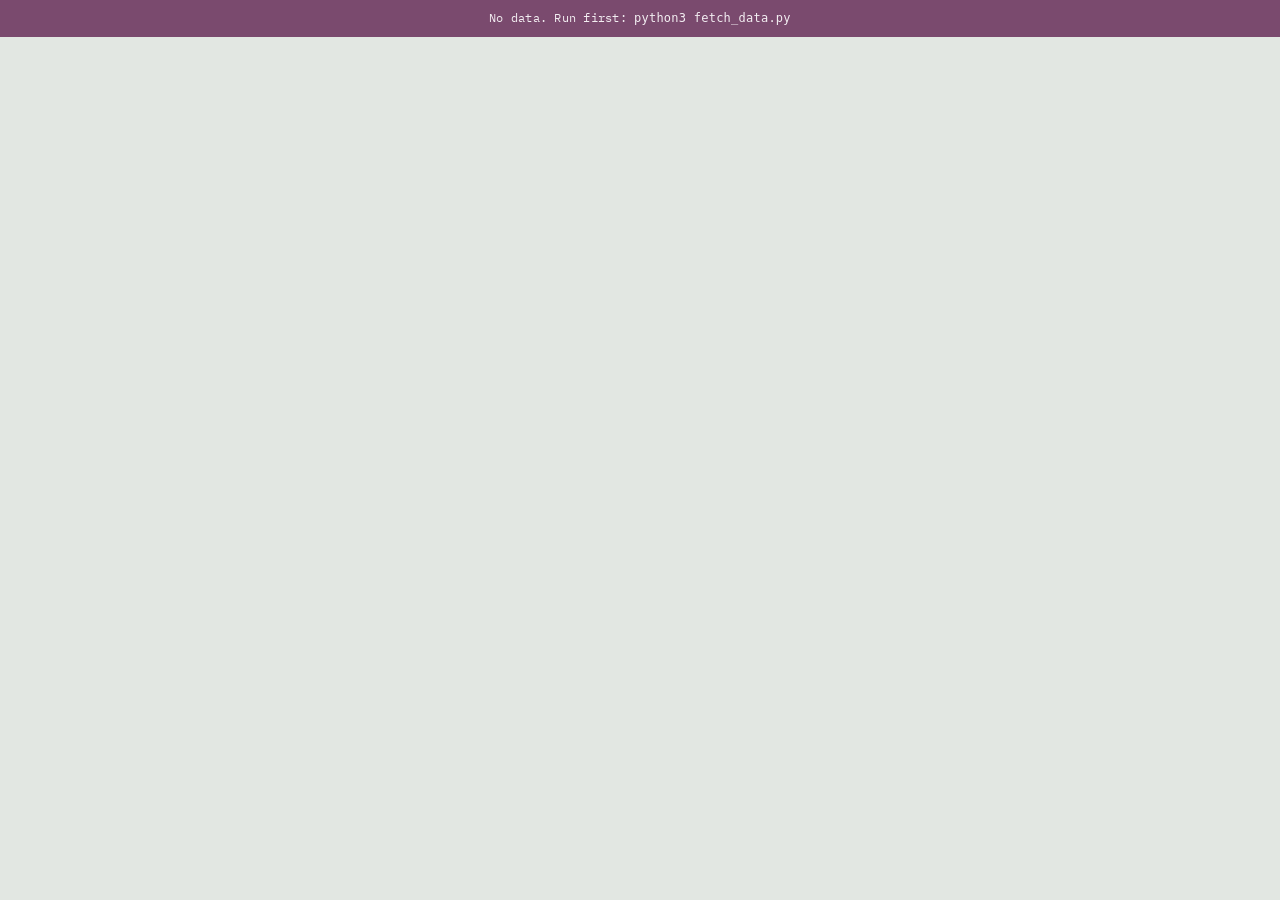
==== commit 488bc730: "angol: cimtordeles, helynevek, intezmenynevek — 142 forditas" ====
--- a/en/index.html
+++ b/en/index.html
@@ -49,7 +49,7 @@
   "license": "https://creativecommons.org/licenses/by/4.0/",
   "isAccessibleForFree": true,
   "inLanguage": "en",
-  "keywords": ["vízmérleg", "hidrológia", "aszály", "párolgás", "Duna", "Tisza", "GRACE", "water balance", "drought", "evapotranspiration"],
+  "keywords": ["vízmérleg", "hidrológia", "aszály", "párolgás", "Danube", "Tisza", "GRACE", "water balance", "drought", "evapotranspiration"],
   "creator": {
     "@type": "Organization",
     "name": "EQUORA Institute",
@@ -446,7 +446,7 @@
   <div class="fejcim"><a class="logo" href="https://equora.institute" target="_blank"
     rel="noopener" aria-label="EQUORA Institute">
     <img src="../logo.png" alt="" width="204" height="92"></a>
-  <h1>How much water comes in, how much evaporates,<br>and how much flows on</h1></div>
+  <h1>How much water comes in,<br>how much evaporates, and how much flows on</h1></div>
   <p class="dek">What decides a country's water household is how long the water stays. River water moves on within a week: what enters at Devín today passes Mohács next week. Water that reaches the soil stays for weeks. What seeps deeper stays for decades. The same cubic metre is worth something different in each of the three places — which is why the Danube can run high while the fields go dry. The Middle Danube Basin is unusually good ground for this, because it is an almost closed hydrological box: water enters at Devín, leaves at the Iron Gate, and the catchments of the Tisza, the Drava and the Sava lie entirely inside. Its balance can therefore be written down. Which of its terms we can actually measure is a separate question — and this page reports on that too.</p>
   <div class="stressz" id="stressz"></div>
   <div class="fejracs">
@@ -459,23 +459,23 @@
 
 <section id="mdb-sec">
   <div class="sz"><h2>The full basin</h2><span class="n">two cross-sections</span></div>
-  <p class="lead">A Middle Danube Basin hidrológiailag majdnem zárt: a Duna Dévénynél
-  belép, Baziásnál — a Tisza, a Száva és a Morava torkolata után — kilép. A Tisza, a
-  Dráva és a Száva vízgyűjtője teljes egészében belül marad, ezért a medence <b>river boundary exchange</b> requires only two cross-sections: the Danube at Devín and at Baziaş. Both are public. A complete water balance additionally needs precipitation, evapotranspiration and storage change.</p>
+  <p class="lead">A Middle Danube Basin hidrológiailag majdnem zárt: a Danube at Devín
+  belép, at Baziaş — a Tisza, a Sava és a Morava torkolata után — kilép. A Tisza, a
+  Drava és a Sava vízgyűjtője teljes egészében belül marad, ezért a medence <b>river boundary exchange</b> requires only two cross-sections: the Danube at Devín and at Baziaş. Both are public. A complete water balance additionally needs precipitation, evapotranspiration and storage change.</p>
   <div id="mdb"></div>
 </section>
 
 <section>
   <div class="sz"><h2>The gauges</h2><span class="n" id="mercen"></span></div>
-  <p class="lead">Vízállás, vízhozam és vízhő, óránként, az OVF-től — mind mérés. Minden oszlop egy mérce
+  <p class="lead">Stage, vízhozam és vízhő, óránként, az OVF-től — mind mérés. Minden oszlop egy mérce
   mindenkori vízjárása: a tetején a legnagyobb, az alján a legkisebb valaha mért vízállás.
-  A nagyító a legalsó sávot mutatja, mert a víz jelenleg ott van. Balról jobbra görgethető.</p>
+  A nagyító a legalsó sávot mutatja, mert a víz jelenleg ott van. From left to right görgethető.</p>
   <div class="mercesor" id="mercesor"></div>
 </section>
 
 <section id="paks-sec">
   <div class="sz"><h2>Paks · the water side</h2><span class="n">csomópont</span></div>
-  <p class="lead">Az erőmű a Duna vizével hűt: kiveszi, átvezeti, felmelegítve visszaengedi — a víz nem fogy el. Paks mégis külön szekciót kap, mert ez az egyetlen pont az országban, ahol néhány centiméter vízszint és néhány tizedfok hőmérséklet korlátozhatja a paksi blokkok termelését. A mérleg többi tétele mennyiségről szól; ez küszöbökről.</p>
+  <p class="lead">Az erőmű a Danube vizével hűt: kiveszi, átvezeti, felmelegítve visszaengedi — a víz nem fogy el. Paks mégis külön szekciót kap, mert ez az egyetlen pont az országban, ahol néhány centiméter vízszint és néhány tizedfok hőmérséklet korlátozhatja a paksi blokkok generatingését. A mérleg többi tétele mennyiségről szól; ez küszöbökről.</p>
   <div class="paksdoboz" id="paks"></div>
 </section>
 
@@ -484,7 +484,7 @@
   <div class="jelmagy">
     <span><b class="pr mert">in-situ measurement</b> műszer mérte a helyszínen: vízállás, vízhő,
       talajnedvesség</span>
-    <span><b class="pr szarmaztatott">derived from in-situ data</b> a folyók vízhozama:
+    <span><b class="pr szarmaztatott">derived from in-situ data</b> the riverk vízhozama:
       a vízállásból, kalibrált vízhozamgörbével</span>
     <span><b class="pr muholdas">satellite estimate</b> műholdas mérésből modellel
       visszaszámítva: csapadék, párolgás, készlet-anomália</span>
@@ -498,7 +498,7 @@
       <p class="alcim">Five terms from <b>the same day</b>, mind azonos
       mértékegységben. A mérleg csak akkor értelmes, ha minden tagja egyetlen naphoz
       tartozik: a tegnapi eső egy része ma is a mederben van, ezért a tegnapi csapadékot
-      a mai hozammal összevetni hibás volna. Ezért a folyók hozama is aznapi átlag,
+      a mai hozammal összevetni hibás volna. Therefore the riverk hozama is aznapi átlag,
       az órás mintákból.</p>
       <p class="alcim mert" id="mertekegyseg"></p>
       <div id="pulzus"></div>
@@ -517,7 +517,7 @@
     </div>
 
     <div class="panel" id="p-kivetel">
-      <h3>4 · Kivétel <span class="pontos">amit az ember kivesz</span></h3>
+      <h3>4 · Abstraction <span class="pontos">amit az ember kivesz</span></h3>
       <p class="alcim">Amit az ember kivesz a rendszerből. A nagy szám a total abstraction — de a víz egy része tisztítva vagy felmelegítve visszatér. Csak az számít veszteségnek, ami nem jön vissza: az elpárolgó öntözővíz, a locsolás, a halastavak felszíne.</p>
       <div class="kiv" id="kivetel"></div>
     </div>
@@ -527,7 +527,7 @@
 
 <section id="talaj-sec">
   <div class="sz"><h2>The soil</h2><span class="n">ahol az aszály zajlik</span></div>
-  <p class="lead">A folyó és a levegő mellett van egy harmadik hely, ahol a víz megfordul: a talaj. Itt marad napokig-hetekig, és itt dől el, mit ér a lehullott csapadék. Ez az a rekesz, amiről a hírek nem szólnak, pedig az aszály itt zajlik — nem a folyómederben.</p>
+  <p class="lead">A folyó és a levegő mellett van egy harmadik hely, ahol a víz megfordul: the soil. Itt marad daysig-weeksig, és itt dől el, mit ér a lehullott csapadék. Ez az a rekesz, amiről a hírek nem szólnak, pedig az aszály itt zajlik — nem the rivermederben.</p>
   <div id="talaj"></div>
 </section>
 
@@ -535,22 +535,22 @@
   <div class="sz"><h2>Sources and methodology</h2><span class="n">all data is public</span></div>
   <div class="forrasok">
     <div><b>Rivers, soil</b>
-      <a href="https://www.vizugy.hu/" target="_blank" rel="noopener">OVF Vízjelző Szolgálat</a>
-      <a href="https://aszalymonitoring.vizugy.hu/" target="_blank" rel="noopener">OVF Aszálymonitoring</a>
-      <a href="https://www.shmu.sk/sk/?page=110" target="_blank" rel="noopener">SHMÚ napi jelentés</a>
-      <a href="https://www.hidro.ro/en/bulletin_type/buletin-hidrologic-zilnic/" target="_blank" rel="noopener">INHGA napi bulletin</a></div>
+      <a href="https://www.vizugy.hu/" target="_blank" rel="noopener">OVF Hydrological Forecasting Service</a>
+      <a href="https://aszalymonitoring.vizugy.hu/" target="_blank" rel="noopener">OVF Drought Monitoring</a>
+      <a href="https://www.shmu.sk/sk/?page=110" target="_blank" rel="noopener">SHMÚ daily report</a>
+      <a href="https://www.hidro.ro/en/bulletin_type/buletin-hidrologic-zilnic/" target="_blank" rel="noopener">INHGA daily bulletin</a></div>
     <div><b>Atmosphere, storage</b>
       <a href="https://gpm.nasa.gov/data/imerg" target="_blank" rel="noopener">NASA GPM IMERG</a>
       <a href="https://lsa-saf.eumetsat.int/en/data/products/evapotranspiration-and-turbulent-fluxes/" target="_blank" rel="noopener">EUMETSAT LSA SAF</a>
       <a href="https://podaac.jpl.nasa.gov/" target="_blank" rel="noopener">NASA/JPL GRACE, PO.DAAC</a>
       <a href="https://cds.climate.copernicus.eu/" target="_blank" rel="noopener">Copernicus ERA5-Land</a></div>
     <div><b>Abstraction</b>
-      <a href="https://www.asz.hu/" target="_blank" rel="noopener">Állami Számvevőszék</a>
+      <a href="https://www.asz.hu/" target="_blank" rel="noopener">State Audit Office</a>
       <a href="https://www.ksh.hu/" target="_blank" rel="noopener">KSH</a></div>
     <div><b>This page</b>
-      <a href="https://github.com/lpapp68/basin" target="_blank" rel="noopener">A forráskód és a módszertan</a>
-      <a href="https://doi.org/10.5281/zenodo.21852060" target="_blank" rel="noopener">Módszertan (Zenodo, DOI)</a>
-      <a href="https://github.com/lpapp68/basin/blob/main/MODSZERTAN.md" target="_blank" rel="noopener">Minden nyitott kérdés</a>
+      <a href="https://github.com/lpapp68/basin" target="_blank" rel="noopener">Source code and methodology</a>
+      <a href="https://doi.org/10.5281/zenodo.21852060" target="_blank" rel="noopener">Methodology (Zenodo, DOI)</a>
+      <a href="https://github.com/lpapp68/basin/blob/main/MODSZERTAN.md" target="_blank" rel="noopener">All open questions</a>
       <a href="../data.json">The raw data (data.json)</a></div>
   </div>
   <p class="forrasmegj">A módszertan, a feltételezések és a nyitott kérdések listája
@@ -584,13 +584,13 @@
 
   /* ── fogalmak ── */
   const FOGALOM = {
-    "szántóföldi vízkapacitás": "Az a vízmennyiség, amit a talaj a gravitációs elszivárgás után megtart. E fölött a víz lefelé szivárog, ez alatt a növény egyre nehezebben veszi fel. A vízhiányt ehhez az állapothoz mérjük.",
+    "szántóföldi vízkapacitás": "Az a vízmennyiség, amit the soil a gravitációs elszivárgás után megtart. E fölött a víz lefelé szivárog, ez alatt a növény egyre nehezebben veszi fel. A vízhiányt ehhez az állapothoz mérjük.",
     "vízhozam": "Mennyi víz halad át a szelvényen másodmin agonként (m³/s). Nem azonos a vízállással: alacsony vízálláshoz széles mederben is tartozhat nagy hozam.",
     "vízállás": "A vízfelszín magassága a mérce nullpontjához képest, centiméterben. Lehet negatív — az csak azt jelenti, hogy a nullpont alatt van.",
-    "LKV": "Legkisebb vízállás: a mércénél valaha nyilvántartott legalacsonyabb érték. Hogy ez mikor frissült utoljára, az OVF-nél tisztázandó.",
-    "párolgás": "Tényleges evapotranszspiráció: amit a talaj elpárologtat és a növényzet elpárologtat. Aszályban csökken, mert nincs mit elpárologtatni.",
+    "LKV": "Record low stage: a mércénél valaha nyilvántartott legalacsonyabb érték. Hogy ez mikor frissült utoljára, az OVF-nél tisztázandó.",
+    "párolgás": "Tényleges evapotranszspiráció: amit the soil elpárologtat és a növényzet elpárologtat. Aszályban csökken, mert nincs mit elpárologtatni.",
     "maradéktag": "Nem mérjük, hanem kiszámoljuk: ami a többi tag összeadása után marad. Minden fenti tag hibája ebben gyűlik össze.",
-    "hőterhelési korlát": "A melegvíz-csatorna torkolatától 500 méterre a Duna nem lehet 30 °C-nál melegebb. Ez az erőmű második vízoldali feltétele a vízszint mellett.",
+    "hőterhelési korlát": "A melegvíz-csatorna torkolatától 500 méterre a Danube nem lehet 30 °C-nál melegebb. Ez az erőmű második vízoldali feltétele a vízszint mellett.",
   };
   function fogalmakat_jeloli(){
     const gyok = document.querySelectorAll(".lead, .alcim, .tetel .cim, .pk .m, .kiv .s .m, .res p, footer");
@@ -633,7 +633,7 @@
   window.addEventListener("scroll", buborek_ki, {passive:true});
 
   if(!D){ document.body.innerHTML =
-    '<div class="warn">Nincs adat. Futtasd előbb: <code>python3 fetch_data.py</code></div>'; return; }
+    '<div class="warn">No data. Run first: <code>python3 fetch_data.py</code></div>'; return; }
 
   /* figyelmeztetés + órák */
   $("#warn").innerHTML = "<b>Data coverage: level 1</b> — partially closing balance — " + D.figyelmeztetes;
@@ -650,7 +650,7 @@
 
   /* ── frissítés-jelző ── */
   // A GitHub Actions ütemezett futásai torlódás esetén csúsznak: az óránkénti
-  // kérésből a gyakorlatban 50–130 perc lesz. Ezért nem ígérünk óránkénti
+  // kérésből a gyakorlatban 50–130 perc lesz. Therefore nem ígérünk óránkénti
   // frissítést — kiírjuk, mikor futott utoljára, és a néző eldönti, elég friss-e.
   {
     const g = new Date(D.generalva);
@@ -739,7 +739,7 @@
     box.appendChild(el("div","hozam", m.hozam_m3s!=null
       ? dec(m.hozam_m3s,1)+" m³/s" : "hozam nincs"));
     box.appendChild(el("div","alatt", m.rekord_alatt
-      ? "▼ "+Math.abs(m.lkv_folott_cm)+" cm-rel az LKV alatt"
+      ? "▼ "+Math.abs(m.lkv_folott_cm)+" cm-rel below the record low"
       : m.lkv_folott_cm+" cm-rel az LKV felett"));
     box.title = m.folyo+" – "+m.nev+(m.jegyzet?" · "+m.jegyzet:"")
       +"\n24 órás változás: "+sgn(m.valtozas_24h_cm)+" cm";
@@ -800,7 +800,7 @@
         ${dec(balaton,1)} ${R2.nev} tíz év alatt. This is the page's most stable long-term signal: it rests on 24 years of monthly satellite estimates, at roughly 300 km native resolution.</p>`;
     }
 
-    if(AR.allapot === "mert" && AR.teljes_napok){
+    if(AR.allapot === "mert" && AR.teljes_days){
       const mm = AR.kumulalt_km3 * 1e9 / (D.doboz.terulet_km2 * 1e6) * 1000;
       sorok += `<p><b>Egy-egy nap ettől eltérhet.</b> ${AR.veg}-én például
         ${AR.kumulalt_km3 > 0 ? "több víz érkezett, mint amennyi távozott" :
@@ -853,7 +853,7 @@
     P4.appendChild(kartya("A folyó",
       num(K.hozam_m3s)+'<small> m³/s</small>',
       `Hourly vízhozam a paksi szelvényben, a vízállásból számítva. ${pr("szarmaztatott")}`, false));
-    P4.appendChild(kartya("Hűtővízkivétel",
+    P4.appendChild(kartya("Cooling waterkivétel",
       dec(hv.ertek,1)+'<small> m³/s</small>',
       `${hv.allapot||"—"}. A folyó <b>${K.hutoviz_a_folyo_szazalekaban!=null?K.hutoviz_a_folyo_szazalekaban.toLocaleString("en-GB",{minimumFractionDigits:2,maximumFractionDigits:2})+" %":"—"}</b>-a, `+
       `és gyakorlatilag teljes egészében visszatér — felmelegítve. `+
@@ -865,7 +865,7 @@
   if(D.merleg_datum) $("#pulzusnap").textContent = D.merleg_datum + " · the most recent complete day";
   // Minden tétel két mértékegységben szerepel. A mm/nap a doboz TERÜLETÉRE szétterített
   // változat — ez teszi összevethetővé a csapadékot és a párolgást (amelyeket eleve így
-  // mérnek) a folyók hozamával.
+  // mérnek) the riverk hozamával.
   {
     const egymm = 0.001 * D.doboz.terulet_km2 * 1e6 / 86400;
     $("#mertekegyseg").innerHTML =
@@ -874,7 +874,7 @@
        ugyanaz az adat a doboz teljes területére szétterítve — mintha aznap ilyen vastag
        vízréteg borítaná az egészet. ${D.doboz.nev} ${num(D.doboz.terulet_km2)} km²-én
        <b>1 mm/nap ≈ ${num(Math.round(egymm))} m³/s</b>. A mm/nap azért kell, mert a
-       csapadékot és a párolgást eleve így mérik, és így válik összevethetővé a folyók
+       csapadékot és a párolgást eleve így mérik, és így válik összevethetővé the riverk
        hozamával.`;
   }
   const maxAbs=Math.max(...Object.values(M).map(t=>Math.abs(t.ertek)));
@@ -898,7 +898,7 @@
     }
     if(ossz) i.classList.add("dS");
     rud.appendChild(el("span","nulla")); rud.appendChild(i); r.appendChild(rud);
-    // A napi tagok (csapadék, párolgás) egy NAPRA vonatkoznak, a folyótagok az
+    // A napi tagok (csapadék, párolgás) egy NAPRA vonatkoznak, the rivertagok az
     // aktuális órára. A dátum kiírása nélkül az olvasó mind a kettőt maikent olvassa.
     r.appendChild(el("div","meta",
       pr(t.provenance)+
@@ -960,7 +960,7 @@
       `${dec(IS.trend_km3_ev,2)} km³/év</b> — kb. `+
       `${dec(Math.abs(IS.trend_km3_ev)/R.terfogat_km3*10,1)} ${R.nev} tíz év alatt.</p>`+
       `<p style="font-size:11.5px;color:var(--halvany);margin:12px 0 0;padding-top:10px;`+
-      `border-top:1px solid var(--vonal-halk)">${IS.figyelmeztetes}<br>Forrás: ${IS.forras}</p>`;
+      `border-top:1px solid var(--vonal-halk)">${IS.figyelmeztetes}<br>Source: ${IS.forras}</p>`;
   } else {
     const db = Math.abs(E.kumulalt_km3)/R.terfogat_km3;
     $("#egyenleg").innerHTML =
@@ -969,7 +969,7 @@
       `${pr(E.provenance)} &nbsp;${E.kezdet} óta</div>`+
       `<p style="font-size:13px;margin:16px 0 0">${E.megjegyzes} `+
       `A hiány jelenleg <b style="font-family:var(--mono)">${dec(db,1)}</b> ${R.nev}-nyi.</p>`+
-      `<p style="font-size:11.5px;color:var(--halvany);margin:12px 0 0">Forrás: ${E.forras}</p>`;
+      `<p style="font-size:11.5px;color:var(--halvany);margin:12px 0 0">Source: ${E.forras}</p>`;
   }
 
   const KIV_OSSZ = D.kivetel_m3s.reduce((a,k)=>a+(k.ertek||0),0);
@@ -988,9 +988,9 @@
     `<b>A képlet tagjai</b>`+
     `<span><i>P</i> csapadék — ami a dobozra hullik</span>`+
     `<span><i>Q<sub>be</sub></i> folyókon beérkezik — 11 határszelvény mért vízhozama</span>`+
-    `<span><i>Q<sub>ki</sub></i> folyókon távozik — Mohács, Drávaszabolcs, Szeged</span>`+
-    `<span><i>&Delta;S</i> storage change — mennyivel lett több vagy kevesebb a tárolt víz</span>`+
-    `<span><i>veszteség kivétel</i> amit kivesznek és nem tér vissza (öntözés, locsolás)</span>`));
+    `<span><i>Q<sub>ki</sub></i> folyókon távozik — Mohács, Dravaszabolcs, Szeged</span>`+
+    `<span><i>&Delta;S</i> storage change — how much more or less water is stored</span>`+
+    `<span><i>consumptive abstraction</i> what is taken out and does not return (irrigation, watering)</span>`));
   hl.appendChild(el("div","res",
     `<div class="cim">Difference between the two evapotranspiration estimates</div>`+
     `<div class="ert">${sgn(H.elteres.ertek)} m³/s</div>`+
@@ -1003,7 +1003,7 @@
     `<p>Egyik becslés sem a helyes: az eltérés azt méri, mennyi az, amit a mérőrendszerünk még nem lát. Amíg nagy, a mérleg többi számát is fenntartással érdemes olvasni — ezért szerepel kiírva.</p><p class="kutatas"><b>Amit ez a szám tartalmaz, és amit nem.</b> A meder és a felszín alatti víz
      cseréje <b>a dobozon belüli átrendezés</b>: ami a Dunából elszivárog a magyar
      szakaszon, az a dobozban marad, tehát ezt a számot nem növeli. A csere iránya
-     szakaszonként más — a Szigetközben a feliszapolódott meder majdnem elzárja,
+     szakaszonként más — a in the Szigetköz a feliszapolódott meder majdnem elzárja,
      Paksnál a mélyülő meder megnyitja. Ami viszont <b>tényleg hiányzik innen</b>:
      a határon átnyúló felszín alatti vízáramlás, amit egyáltalán nem mérünk.</p>
      <p class="kutatas"><b>Ennek a különbségnek a feltárása az EQUORA Institute kutatási
@@ -1015,7 +1015,7 @@
      nem az öntözésből.</p>`));
   $("#hovalett").appendChild(hl);
 
-  /* ── 4 Kivétel ── */
+  /* ── 4 Abstraction ── */
   $("#p-kivetel .alcim").insertAdjacentHTML("afterend",
     `<div class="kivosszeg"><span>Összesen <b>${num(KIV_OSSZ)} m³/s</b>, `+
     `ebből <b>veszteség ${num(KIV_FOGY)} m³/s</b> — ennyi marad kívül a magyar vízrendszeren a vizsgált időszakon belül.</span></div>`);
@@ -1054,7 +1054,7 @@
       </div>` +
       (profil.length ? `<div class="mdbprofil"><b>The Danube upstream of the Hungarian reach</b>` +
         profil.map(v=>`<span>${v.nev} <i>${dec(v.hozam_m3s,1)} m³/s</i></span>`).join("") +
-        `<em>Dévény és Medve között a hozam a bősi vízlépcső üzemrendje miatt csökken:
+        `<em>Devín és Medveďov között a hozam a bősi vízlépcső üzemrendje miatt csökken:
         a víz nagy része az üzemvízcsatornán halad. Ez üzemeltetési átrendezés,
         nem vízveszteség.</em></div>` : "") +
       `<p class="mdbforras">${pr(MF.provenance)} ${MF.datum ? MF.datum+" · " : ""}${MF.figyelmeztetes}</p>`;
@@ -1065,7 +1065,7 @@
   if(TV){
     const a = Object.entries(TV.allomasok).sort((x,y)=>y[1]-x[1]);
     const maxV = Math.max(...a.map(r=>r[1]));
-    const napok = M.parolgas && M.parolgas.ertek
+    const days = M.parolgas && M.parolgas.ertek
       ? TV.atlag_mm / Math.abs(MM.parolgas) : null;
     // Kis Hungary-térkép: hol vannak az állomások, és mekkora ott a hiány.
     // A körvonal a Natural Earth 10m határából, egyszerűsítve; a pontok az OVF
@@ -1131,7 +1131,7 @@
           ${folyok}
           ${pontok}
         </svg>
-        <em>A körlap mérete a vízhiánnyal nő. A tíz állomás az ország <b>különböző térségeiből ad mintát</b>; a köztük lévő nagy eltérés azt mutatja, hogy a szárazság területileg egyenetlen. Az érték országos átlagnak nem tekinthető.</em>
+        <em>Disc size grows with the deficit. The ten stations <b>sample different regions of the country</b>; a köztük lévő nagy eltérés azt mutatja, hogy a szárazság területileg egyenetlen. Az érték országos átlagnak nem tekinthető.</em>
       </div>`;
     }
 
@@ -1147,9 +1147,9 @@
           <div class="nagy neg">${dec(TV.atlag_mm,1)}<span class="egys">&nbsp;mm</span></div>
           <div class="m">${TV.melyseg}-es réteg, ${a.length} station mean · ${TV.datum}
             <br>${pr(TV.provenance)}</div>
-          <p class="tmagy"><b>What does this figure mean?</b> Ennyi víz hiányzik a talaj
+          <p class="tmagy"><b>What does this figure mean?</b> Ennyi víz hiányzik the soil
           felső ${TV.melyseg}-éből ahhoz, hogy megteljen — ahhoz az állapothoz képest,
-          amennyit a talaj a gravitáció ellenében megtartani képes
+          amennyit the soil a gravitáció ellenében megtartani képes
           (szántóföldi vízkapacitás). A milliméter itt ugyanaz, mint a csapadéknál:
           <b>${dec(TV.atlag_mm,1)} mm = ${dec(TV.atlag_mm,1)} liter hiány
           négyzetméterenként</b>. Ennyi esőnek kellene beszivárognia, hogy a gyökérzóna
@@ -1161,19 +1161,19 @@
           <div class="tlista">${sorok}</div>${terkep}
         </div>
         <div class="tblokk">
-          <div class="u">A mai párolgással számolva hány napnyi nedvesség hiányzik a talajból?</div>
-          ${napok ? `<div class="nagy">${dec(napok,0)}<span class="egys">&nbsp;nap</span></div>
-            <div class="m">A gyökérzóna ${dec(TV.atlag_mm,1)} mm-es vízhiánya a mai ${dec(Math.abs(MM.parolgas),2)} mm/napos párolgással számolva ennyi napnak felel meg. <b>Ez összehasonlító időegyenérték</b>: azt mutatja, mekkora a hiány a napi forgalomhoz képest — a tényleges feltöltődés a csapadék eloszlásától és a talaj befogadóképességétől függ.</div>` : ""}
+          <div class="u">A mai párolgással számolva hány napnyi nedvesség hiányzik the soilból?</div>
+          ${days ? `<div class="nagy">${dec(days,0)}<span class="egys">&nbsp;nap</span></div>
+            <div class="m">A gyökérzóna ${dec(TV.atlag_mm,1)} mm-es vízhiánya a mai ${dec(Math.abs(MM.parolgas),2)} mm/napos párolgással számolva ennyi napnak felel meg. <b>Ez összehasonlító időegyenérték</b>: azt mutatja, mekkora a hiány a napi forgalomhoz képest — a tényleges feltöltődés a csapadék eloszlásától és the soil befogadóképességétől függ.</div>` : ""}
           <div class="trekesz">
-            <div><b>napok</b> <span>a folyó. A Duna nagyjából egy hét alatt halad át az országon: ami ma Dévénynél belép, jövő héten Mohácsnál jár. Ez forgalom, nem készlet — nem a miénk, csak átmegy rajtunk.</span></div>
-            <div><b>hetek</b> <span>a talaj. A vízhiány gyakran hetek alatt alakul ki, a visszatöltődés ideje viszont a csapadék eloszlásától és a beszivárgástól függ. A fenti napszám <b>összehasonlító időegyenérték, nem előrejzés</b>. Országos léptékben a gyökérzóna vizét a csapadék pótolja; helyileg öntözés is segít.</span></div>
-            <div><b>évtizedek</b> <span>a talajvíz. A Duna–Tisza közi hátságon métereket süllyedt ötven év alatt. Amit itt elveszítünk, azt nem egy csapadékos év hozza vissza.</span></div>
+            <div><b>days</b> <span>the river. A Danube nagyjából egy hét alatt halad át az országon: ami ma at Devín belép, jövő héten at Mohács jár. Ez forgalom, nem készlet — nem a miénk, csak átmegy rajtunk.</span></div>
+            <div><b>weeks</b> <span>the soil. A vízhiány gyakran weeks alatt alakul ki, a visszatöltődés ideje viszont a csapadék eloszlásától és a beszivárgástól függ. A fenti napszám <b>összehasonlító időegyenérték, nem előrejzés</b>. Országos léptékben a gyökérzóna vizét a csapadék pótolja; helyileg öntözés is segít.</span></div>
+            <div><b>decades</b> <span>groundwater. A Danube–Tisza közi hátságon métereket süllyedt ötven év alatt. Amit itt elveszítünk, azt nem egy csapadékos év hozza vissza.</span></div>
           </div>
           <p class="tmegj">A folyó menti keskeny sávban a három rekesz átjár egymásba: a meder hol
           megcsapolja a felszín alatti vizet, hol rátáplál, és ez a mederanyagtól meg a
-          vízszinttől függ. A Homokhátság viszont 40–60 kilométerre és magasabban van
+          vízszinttől függ. A Danube–Tisza Interfluve ridge viszont 40–60 kilométerre és magasabban van
           mindkét folyótól — oda ez a kapcsolat el sem ér.
-          A három rekesz között ezerszeres a különbség abban, meddig marad ott a víz. Ezért nem csővezeték-kérdés az aszály: a folyó vize a gyors rekeszben van, a szárazság a lassúban. Nem attól lesz nedves a talaj, hogy mellette folyik a Duna.</p>
+          A három rekesz között ezerszeres a különbség abban, meddig marad ott a víz. Therefore nem csővezeték-kérdés az aszály: the river vize a gyors rekeszben van, a szárazság a lassúban. Nem attól lesz nedves the soil, hogy mellette folyik a Danube.</p>
         </div>
       </div>` +
       (OI ? `<div class="oigeny">
@@ -1195,30 +1195,30 @@
         és aszályban a hiányt nem öntözéssel pótolja, hanem terméskieséssel nyeli le.</span>
         <em>${pr(OI.provenance)} Nagyságrendi számítás, nem öntözési terv: a műholdas párolgás
         vegyes felszínborításra vonatkozik, és a szántóterület még placeholder.</em></div>` : "") +
-      `<p class="tforras">${TV.figyelmeztetes}<br>Forrás: ${TV.forras}</p>`;
+      `<p class="tforras">${TV.figyelmeztetes}<br>Source: ${TV.forras}</p>`;
   }
 
   /* lábjegyzet */
 $("#lab").innerHTML =
-    `<b>Mit mér a lap, és mit számít.</b> A vízállás, a vízhozam és a vízhő az OVF `+
+    `<b>What the page measures, and what it computes.</b> A vízállás, a vízhozam és a vízhő az OVF `+
     `Országos Vízjelző Szolgálatától jön, mércénkénti órás idősorként; az LKV és az LNV `+
     `a mércék hivatalos adatlapjáról. A csapadék, a párolgás és a készlet-anomália `+
     `satellite estimate. A paksi blokkteljesítmény kizárólag a hűtővízkivétel `+
     `üzemállapotához szolgál. Az osztályok jelentése a lap tetején, a jelmagyarázatban `+
     `olvasható.`+
-    `<br><br>Egyetlen pipeline, egyetlen kimenet: <code>data.json</code> — ugyanezt `+
-    `olvassa az iterators.org darab is. Generálva: ${D.generalva}. `+
-    `Doboz: ${D.doboz.nev}, ${num(D.doboz.terulet_km2)} km². ${D.doboz.megjegyzes}`+
-    `<br><br><b>Nyitott falak</b> — amit a mérleg nem fog be, és ezért a maradéktagban `+
+    `<br><br>One pipeline, one output: <code>data.json</code> — ugyanezt `+
+    `olvassa az iterators.org darab is. Generated: ${D.generalva}. `+
+    `Box: ${D.doboz.nev}, ${num(D.doboz.terulet_km2)} km². ${D.doboz.megjegyzes}`+
+    `<br><br><b>Open walls</b> — amit a mérleg nem fog be, és ezért a maradéktagban `+
     `jelenik meg: ` + D.nyitott_falak.join(" · ") +
     (D.belso_megjegyzes ? `<br><br>${D.belso_megjegyzes}` : "") +
     // A futási hibák technikai részletei a naplóba valók. A lapon annyi látszik,
     // hogy melyik rész frissült részlegesen — az aktuális adatok érvényessége
     // ettől függetlenül a fenti órákból olvasható.
     (D.hibak && D.hibak.length
-      ? `<br><br>Egy-egy háttérfolyamat frissítése részben sikertelen volt `+
+      ? `<br><br>Some background processes updated only partially `+
         `(${D.hibak.map(e=>String(e).split(":")[0]).join(", ")}); `+
-        `a fent látható adatok ettől függetlenül érvényesek.`
+        `the figures shown above remain valid regardless.`
       : "");
 
   fogalmakat_jeloli();
